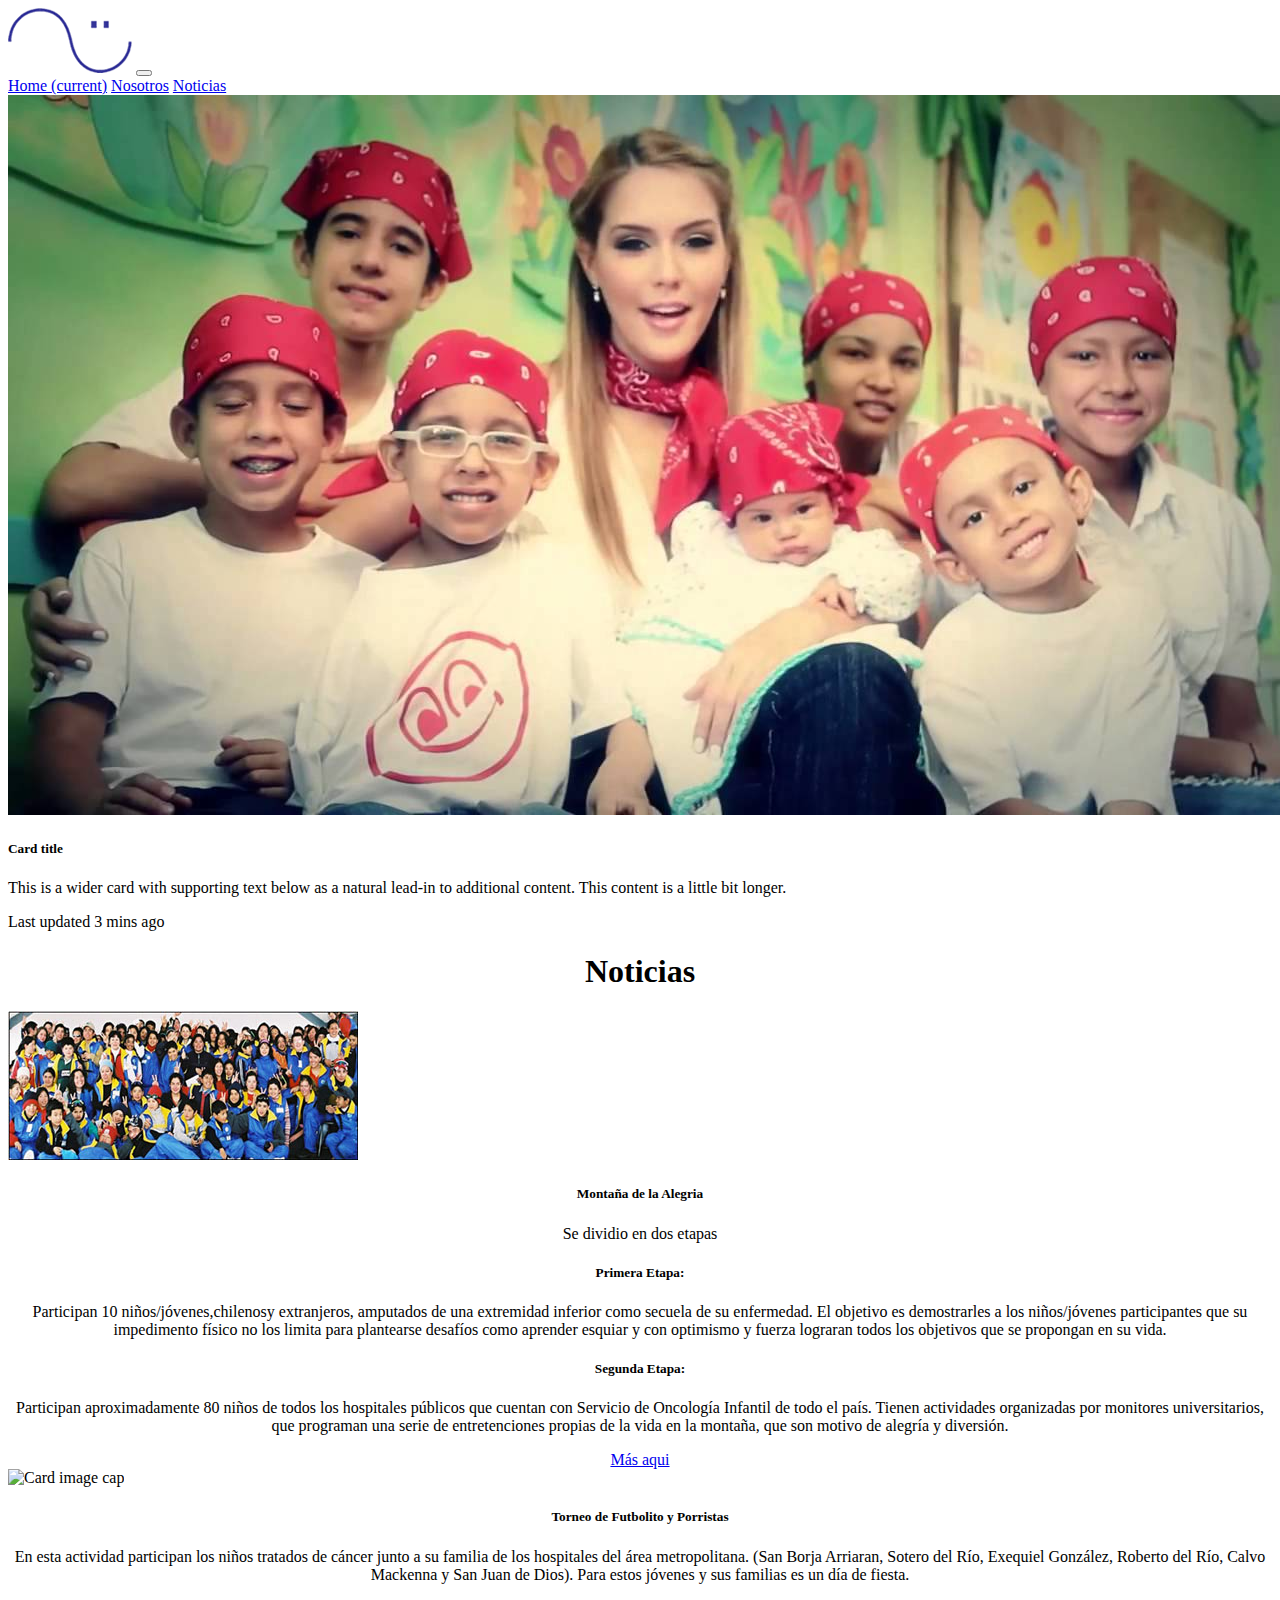
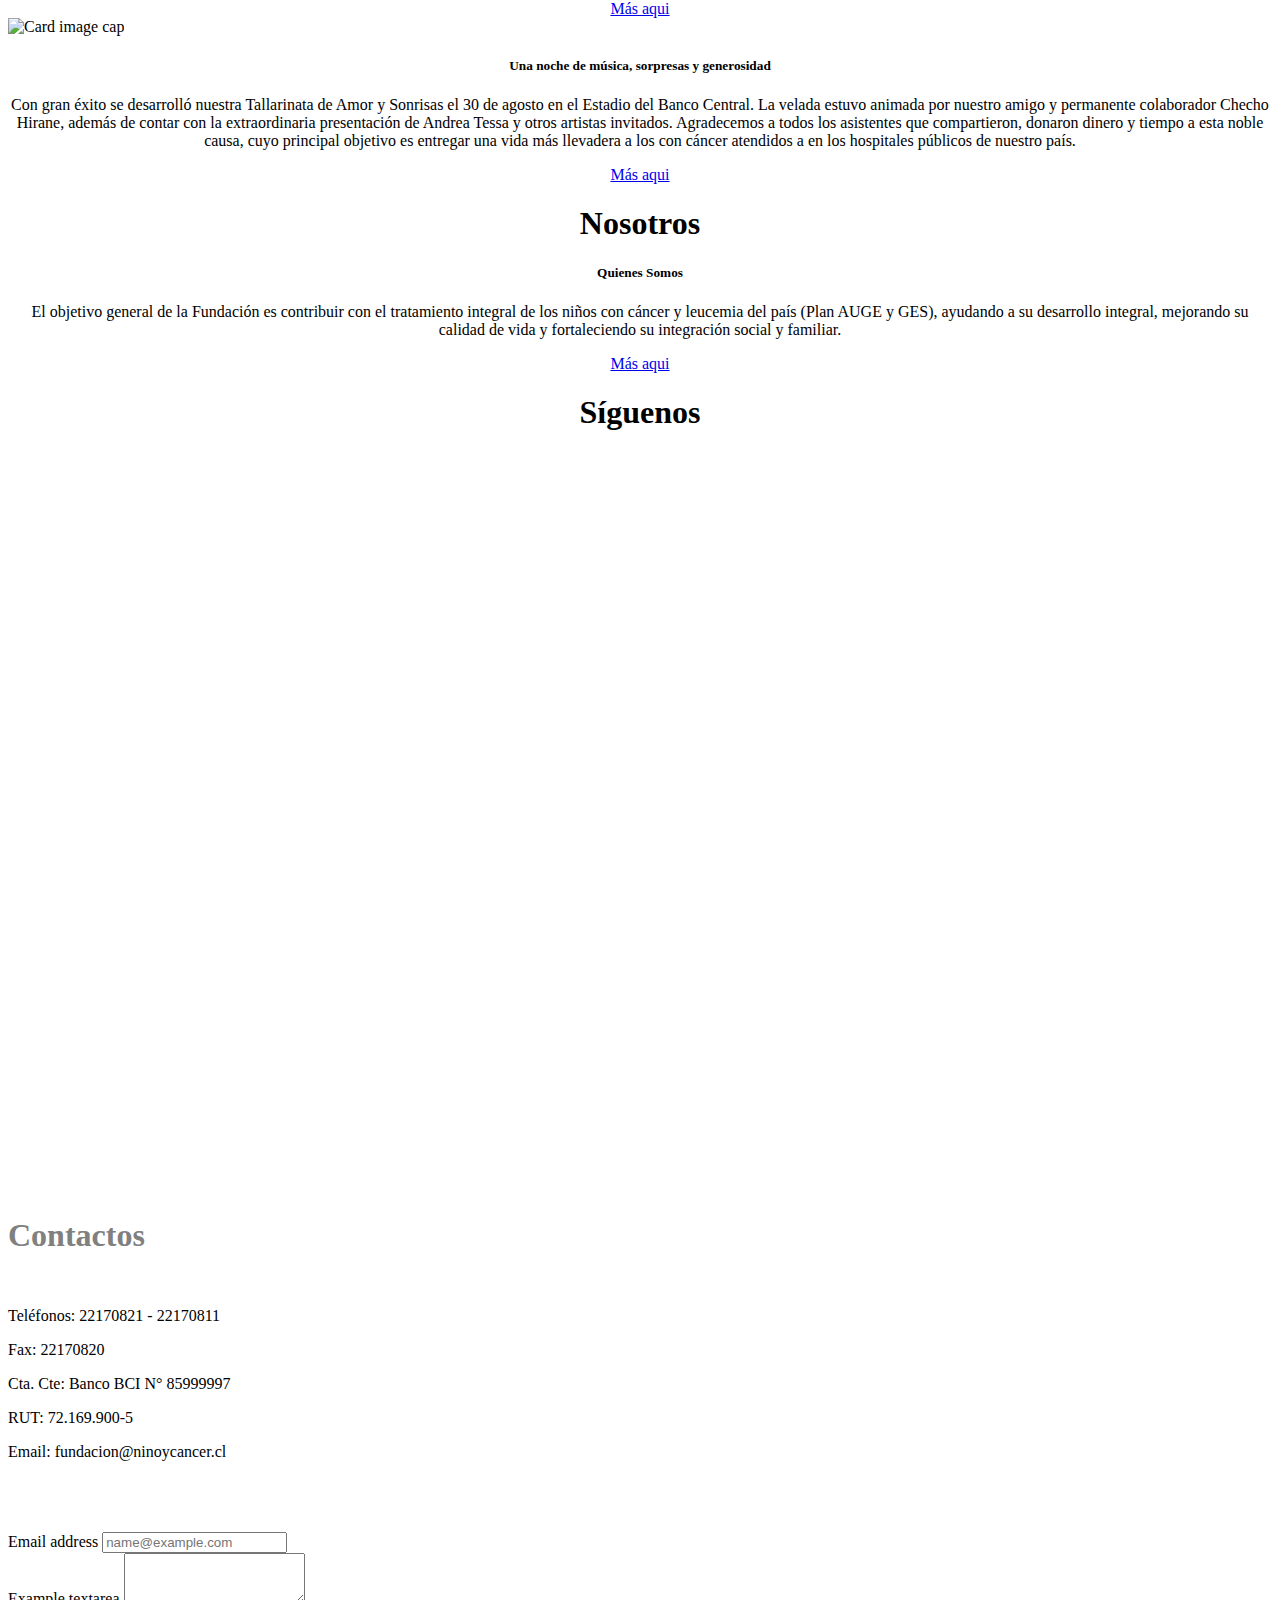
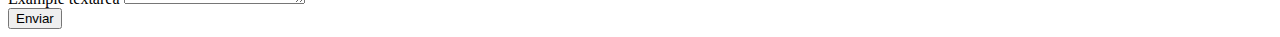
==== index.html @ b0d1a933 "se incluyen icon en el footer" ====
<!DOCTYPE html>
<html>
<head>

  <!-- stylesheet bootstrap 4.1.1 -->
  <link rel="stylesheet" href="https://stackpath.bootstrapcdn.com/bootstrap/4.1.1/css/bootstrap.min.css" integrity="sha384-WskhaSGFgHYWDcbwN70/dfYBj47jz9qbsMId/iRN3ewGhXQFZCSftd1LZCfmhktB" crossorigin="anonymous">
  <!-- /stylesheet bootstrap 4.1.1 -->

  <!-- stylesheet Font Awesome -->
  <link rel="stylesheet" href="https://use.fontawesome.com/releases/v5.0.13/css/all.css" integrity="sha384-DNOHZ68U8hZfKXOrtjWvjxusGo9WQnrNx2sqG0tfsghAvtVlRW3tvkXWZh58N9jp" crossorigin="anonymous">
    <!-- /stylesheet Awesome -->

  <!-- stylesheet Google Fonts -->
  <link href="https://fonts.googleapis.com/css?family=Lato:400,900" rel="stylesheet"> 
  <!-- /stylesheet Google fonts -->

  <!-- Mi hoja de estilo css -->
  <link rel="stylesheet" type="text/css" href="../assets/css/style.css">
  <!-- /Mi hoja de estilo css -->

  <meta charset="utf-8">
  <meta name="viewport" content="width=device-width, initial-scale=1">

  <title>Fundación Niño y Cáncer</title>

</head>
<body>

<nav class="navbar navbar-expand-lg navbar-light bg-light">
 <a class="navbar-brand" href="#"><img src="./assets/img/logo_pequeno_simple.png" alt="logo-marca"></a>
 <button class="navbar-toggler" type="button" data-toggle="collapse" data-target="#navbarNavAltMarkup" aria-controls="navbarNavAltMarkup" aria-expanded="false" aria-label="Toggle navigation">
   <span class="navbar-toggler-icon"></span>
 </button>
 <div class="collapse navbar-collapse" id="navbarNavAltMarkup">
   <div class="navbar-nav ml-auto">
     <a class="nav-item nav-link active" href="./index.html">Home <span class="sr-only">(current)</span></a>
     <a class="nav-item nav-link" href="./nosotros.html">Nosotros</a>
     <a class="nav-item nav-link" href="./noticias.html">Noticias</a>
   </div>
 </div>
</nav>

<div class="card bg-dark text-white">
  <img class="card-img" src="./assets/img/banner_principal.jpg" alt="Banner principal">
  <div class="card-img-overlay">
    <h5 class="card-title">Card title</h5>
    <p class="card-text">This is a wider card with supporting text below as a natural lead-in to additional content. This content is a little bit longer.</p>
    <p class="card-text">Last updated 3 mins ago</p>
  </div>
</div>

<div class="card bg-primary text-center text-white p-5">
  <div class="card-body">
  	<h1 class="noticias">Noticias</h1>
  </div>
</div>

<div class="card-group">
  <div class="card">
    <img class="card-img-top" src="./assets/img/montana.jpg" alt="montaña de la alegria">
    <div class="card-body">
      <h5 class="card-title">Montaña de la Alegria</h5>
      <p class="card-text">Se dividio en dos etapas</p>
      <h5>Primera Etapa:</h5>
      <p>Participan 10 niños/jóvenes,chilenosy extranjeros, amputados de una extremidad inferior como secuela de su enfermedad. El objetivo es demostrarles a los niños/jóvenes participantes que su impedimento físico no los limita para plantearse desafíos como aprender esquiar y con optimismo y fuerza lograran todos los objetivos que se propongan en su vida.</p>
      <h5>Segunda Etapa:</h5>
      <p>Participan aproximadamente 80 niños de todos los hospitales públicos que cuentan con Servicio de Oncología Infantil de todo el país. Tienen actividades organizadas por monitores universitarios, que programan una serie de entretenciones propias de la vida en la montaña, que son motivo de alegría y diversión.</p>
       <a href="#" class="btn btn-primary">Más aqui</a>
    </div>
  </div>
  <div class="card">
    <img class="card-img-top" src="./assets/img/futbolito.jpg" alt="Card image cap">
    <div class="card-body">
      <h5 class="card-title">Torneo de Futbolito y Porristas</h5>
      <p class="card-text">En esta actividad participan los niños tratados de cáncer junto a su familia de los hospitales del área metropolitana. (San Borja Arriaran, Sotero del Río, Exequiel González, Roberto del Río, Calvo Mackenna y San Juan de Dios). Para estos jóvenes y sus familias es un día de fiesta.</p>
        <a href="#" class="btn btn-primary">Más aqui</a>

    </div>
  </div>
  <div class="card">
    <img class="card-img-top" src="./assets/img/tallarinata.jpg" alt="Card image cap">
    <div class="card-body">
      <h5 class="card-title">Una noche de música, sorpresas y generosidad
</h5>
      <p class="card-text">Con gran éxito se desarrolló nuestra Tallarinata de Amor y Sonrisas el 30 de agosto en el Estadio del Banco Central. La velada estuvo animada por nuestro amigo y permanente colaborador Checho Hirane, además de contar con la extraordinaria presentación de Andrea Tessa y otros artistas invitados. Agradecemos a todos los asistentes que compartieron, donaron dinero y tiempo a esta noble causa, cuyo principal objetivo es entregar una vida más llevadera a los con cáncer atendidos a en los hospitales públicos de nuestro país.</p>
      <a href="#" class="btn btn-primary">Más aqui</a>
    </div>
  </div>
</div>

<div class="card bg-primary text-center text-white p-5">
  <div class="card-body">
  	<h1 class="nosotros">Nosotros</h1>
  </div>
</div>

<div class="row">
  <div class="col-md-12 text-center">
    <div class="card p-5">
      <div class="card-body">
        <h5 class="card-title">Quienes Somos</h5>
        <p class="card-text">El objetivo general de la Fundación es contribuir con el tratamiento integral de los niños con cáncer y leucemia del país (Plan AUGE y GES), ayudando a su desarrollo integral, mejorando su calidad de vida y fortaleciendo su integración social y familiar.</p>
        <a href="#" class="btn btn-primary">Más aqui</a>
      </div>
    </div>
  </div>
</div>

<!-- Footer -->
<div class="card bg-primary text-center text-white p-5">
  <div class="card-body">
    <h1 class="blog">Síguenos</h1>
  </div>
</div>

<div class="card-group">
  <div class="map__responsive text-center">
    <iframe src="https://www.google.com/maps/embed?pb=!1m18!1m12!1m3!1d3331.509134447668!2d-70.5393396848024!3d-33.38387898079302!2m3!1f0!2f0!3f0!3m2!1i1024!2i768!4f13.1!3m3!1m2!1s0x9662c952b6e45c13%3A0xe20a79d839401910!2sTupungato+10070%2C+Vitacura%2C+Regi%C3%B3n+Metropolitana!5e0!3m2!1ses-419!2scl!4v1528346291453" width="400" height="300" frameborder="0" style="border:0" allowfullscreen></iframe>
  </div>
  <div class="card text-center" style="font-size: 1rem;">
     <h5 class="card-title" style="font-size:2em; color: grey;">Contactos</h5>
      <i class="fas fa-phone-square" style="color:#007bff"></i>
      <p class="card-text">Teléfonos: 22170821 - 22170811</p>
      <i class="fas fa-fax" style="color:#007bff"></i>
      <p class="card-text">Fax: 22170820</p>
      <i class="fas fa-piggy-bank" style="color:#007bff"></i>
      <p class="card-text">Cta. Cte: Banco BCI N° 85999997</p>
      <i class="fas fa-address-card" style="color:#007bff"></i>
      <p class="card-text">RUT: 72.169.900-5</p>
      <i class="fas fa-envelope" style="color:#007bff"></i>
      <p class="card-text">Email: fundacion@ninoycancer.cl</p> 
   <div class="text-center" style="font-size:3em; color:#007bff">
    <i class="facebook__icon fab fa-facebook-square "></i>
    <i class="instagram__icon fab fa-instagram"></i>
   </div>
  </div>
  <div class="card">

<form>
  <div class="form-group">
    <label for="exampleFormControlInput1">Email address</label>
    <input type="email" class="form-control" id="exampleFormControlInput1" placeholder="name@example.com">
  </div>
    <div class="form-group">
    <label for="exampleFormControlTextarea1">Example textarea</label>
    <textarea class="form-control" id="exampleFormControlTextarea1" rows="3"></textarea>
  </div>
    <button type="enviar" class="btn btn-primary">Enviar</button>
</form>
<!-- /Footer -->

<script src="https://code.jquery.com/jquery-3.3.1.slim.min.js" integrity="sha384-q8i/X+965DzO0rT7abK41JStQIAqVgRVzpbzo5smXKp4YfRvH+8abtTE1Pi6jizo" crossorigin="anonymous"></script>
<script src="https://cdnjs.cloudflare.com/ajax/libs/popper.js/1.14.3/umd/popper.min.js" integrity="sha384-ZMP7rVo3mIykV+2+9J3UJ46jBk0WLaUAdn689aCwoqbBJiSnjAK/l8WvCWPIPm49" crossorigin="anonymous"></script>
<script src="https://stackpath.bootstrapcdn.com/bootstrap/4.1.1/js/bootstrap.min.js" integrity="sha384-smHYKdLADwkXOn1EmN1qk/HfnUcbVRZyYmZ4qpPea6sjB/pTJ0euyQp0Mk8ck+5T" crossorigin="anonymous"></script>

</body>
</html>
---- assets/css/style.css ----
.logo__navbar{
	max-width: 10%;
	max-height: 10vw;
}
.navbar{
	font-color: white;
	text-decoration: none;
}
.card-body{
	text-align: center;
}
.facebook__icon{
	display: inline-block;
}
.instagram__icon{
	display: inline-block;
}
.map__responsive{
    overflow: hidden;
    padding-bottom:56.25%;
    position:relative;
    height:0;
}
.map__responsive iframe{
    left:0;
    top:0;
    height:100%;
    width:100%;
    position:absolute;
}
.phone__footer{
	display: inline-block;
}



@media (min-width: 300px) and (max-width: 600px){
.map__responsive iframe{
	max-width: 100%;
	height:auto;
}
.isotipo__footer{
	min-width: 100%;
	height: auto;
}
}

@media (min-width: 601px) and (max-width: 800px){
.map__responsive iframe{
	max-width: 100%;
	height:auto;
}
.isotipo__footer{
	min-width: 100%;
	height: auto;
}
}
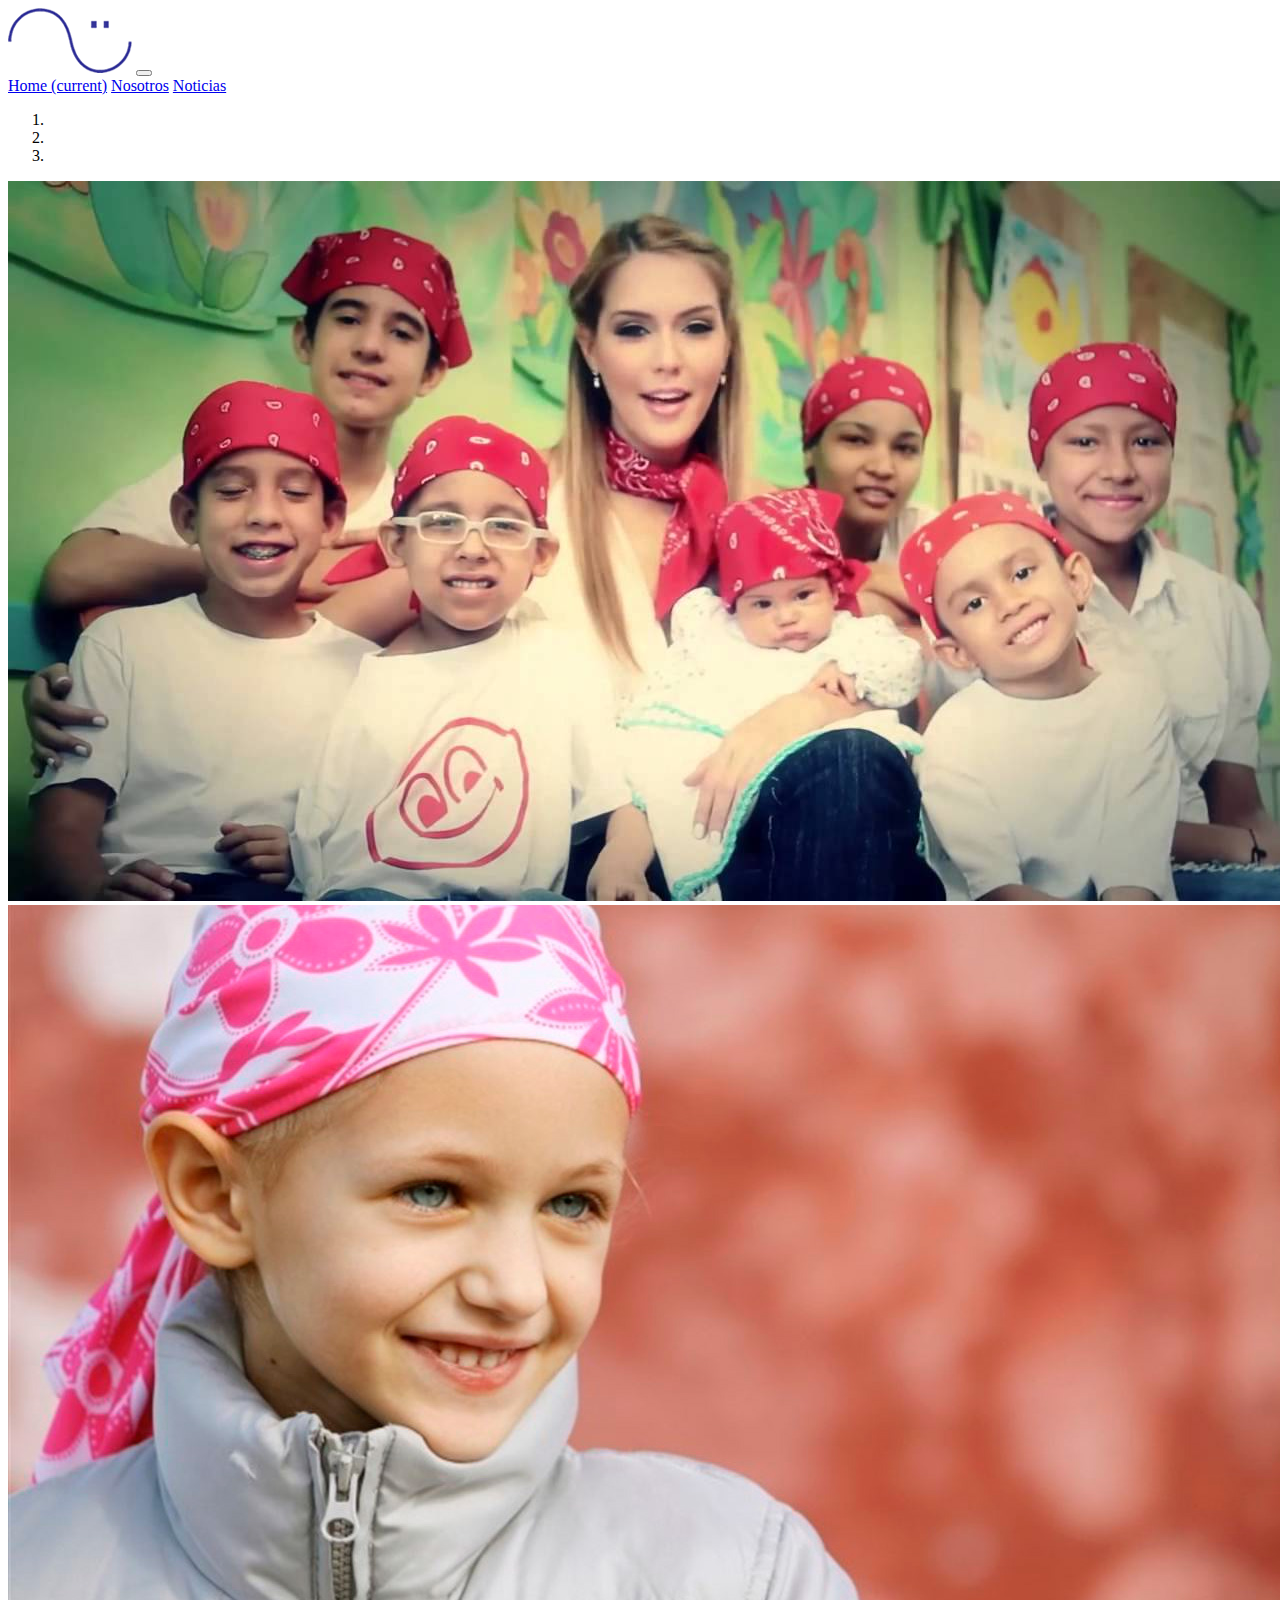
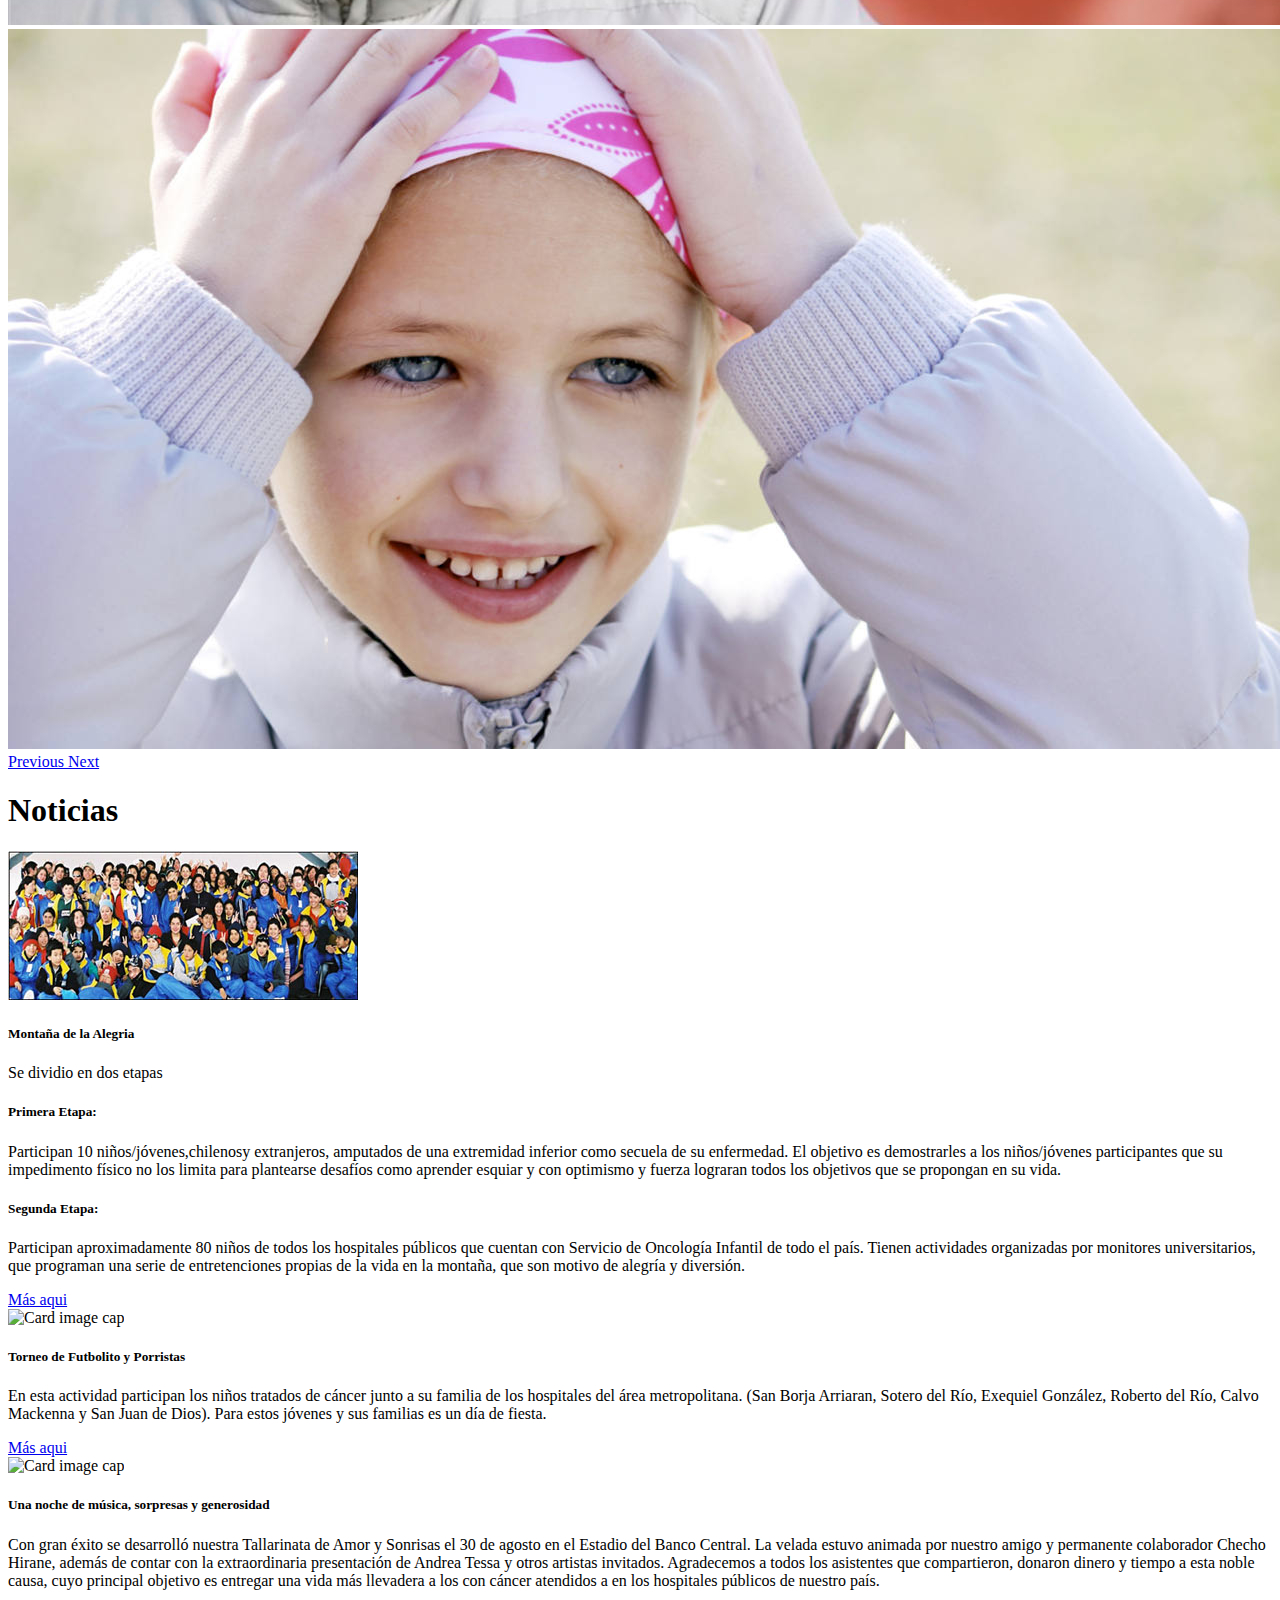
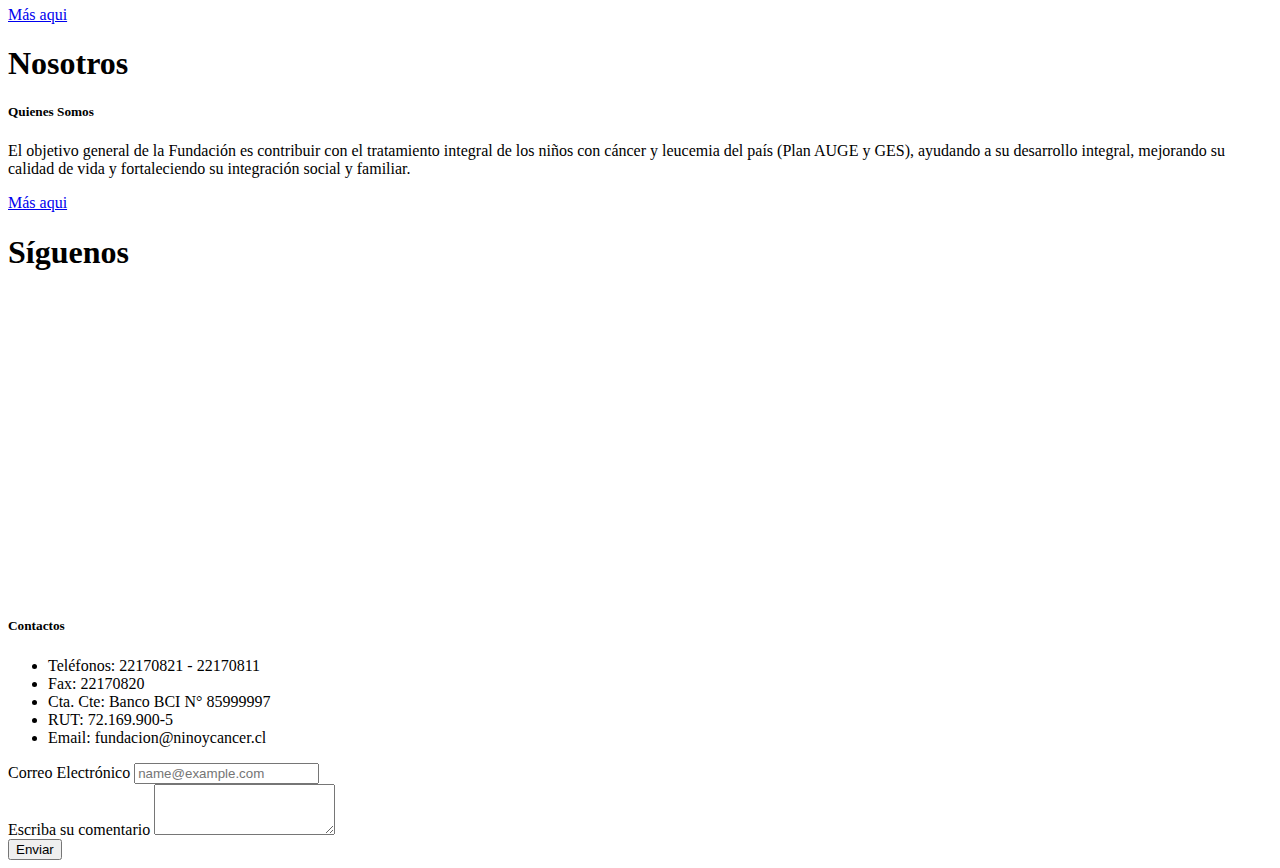
==== commit 599f33a5: "se agrega contenido en noticias y nosotros" ====
--- a/index.html
+++ b/index.html
@@ -15,7 +15,7 @@
   <!-- /stylesheet Google fonts -->
 
   <!-- Mi hoja de estilo css -->
-  <link rel="stylesheet" type="text/css" href="../assets/css/style.css">
+  <link rel="stylesheet" type="text/css" href="./assets/css/style.css">
   <!-- /Mi hoja de estilo css -->
 
   <meta charset="utf-8">
@@ -26,8 +26,8 @@
 </head>
 <body>
 
-<nav class="navbar navbar-expand-lg navbar-light bg-light">
- <a class="navbar-brand" href="#"><img src="./assets/img/logo_pequeno_simple.png" alt="logo-marca"></a>
+<nav class="navbar sticky-top navbar-expand-lg navbar-light bg-light">
+ <a class="navbar-brand" href="./index.html"><img src="./assets/img/logo_pequeno_simple.png" alt="logo-marca"></a>
  <button class="navbar-toggler" type="button" data-toggle="collapse" data-target="#navbarNavAltMarkup" aria-controls="navbarNavAltMarkup" aria-expanded="false" aria-label="Toggle navigation">
    <span class="navbar-toggler-icon"></span>
  </button>
@@ -40,27 +40,46 @@
  </div>
 </nav>
 
-<div class="card bg-dark text-white">
-  <img class="card-img" src="./assets/img/banner_principal.jpg" alt="Banner principal">
-  <div class="card-img-overlay">
-    <h5 class="card-title">Card title</h5>
-    <p class="card-text">This is a wider card with supporting text below as a natural lead-in to additional content. This content is a little bit longer.</p>
-    <p class="card-text">Last updated 3 mins ago</p>
+<div id="carouselExampleIndicators" class="carousel slide" data-ride="carousel">
+  <ol class="carousel-indicators">
+    <li data-target="#carouselExampleIndicators" data-slide-to="0" class="active"></li>
+    <li data-target="#carouselExampleIndicators" data-slide-to="1"></li>
+    <li data-target="#carouselExampleIndicators" data-slide-to="2"></li>
+  </ol>
+  <div class="carousel-inner">
+    <div class="carousel-item active">
+      <img class="d-block w-100" src="./assets/img/banner_principal.jpg" alt="Banner principal">
+    </div>
+    <div class="carousel-item">
+     <img class="d-block w-100" src="./assets/img/banner_nosotros.jpg" alt="Banner secundario">
+    </div>
+    <div class="carousel-item">
+    <img class="d-block w-100" src="./assets/img/banner_noticias.jpg" alt="Banner tercero">
+    </div>
   </div>
+  <a class="carousel-control-prev" href="#carouselExampleIndicators" role="button" data-slide="prev">
+    <span class="carousel-control-prev-icon" aria-hidden="true"></span>
+    <span class="sr-only">Previous</span>
+  </a>
+  <a class="carousel-control-next" href="#carouselExampleIndicators" role="button" data-slide="next">
+    <span class="carousel-control-next-icon" aria-hidden="true"></span>
+    <span class="sr-only">Next</span>
+  </a>
 </div>
 
-<div class="card bg-primary text-center text-white p-5">
-  <div class="card-body">
-  	<h1 class="noticias">Noticias</h1>
+  <div class="titulo__seccion">
+    <div class="bg-primary text-center text-white p-5">
+      <h1 class="titulo__seccion--noticias">Noticias</h1>
+    </div>
   </div>
-</div>
+
 
 <div class="card-group">
   <div class="card">
-    <img class="card-img-top" src="./assets/img/montana.jpg" alt="montaña de la alegria">
+    <img class="card-img-top p-5" src="./assets/img/montana.jpg" alt="montaña de la alegria">
     <div class="card-body">
-      <h5 class="card-title">Montaña de la Alegria</h5>
-      <p class="card-text">Se dividio en dos etapas</p>
+      <h5>Montaña de la Alegria</h5>
+      <p>Se dividio en dos etapas</p>
       <h5>Primera Etapa:</h5>
       <p>Participan 10 niños/jóvenes,chilenosy extranjeros, amputados de una extremidad inferior como secuela de su enfermedad. El objetivo es demostrarles a los niños/jóvenes participantes que su impedimento físico no los limita para plantearse desafíos como aprender esquiar y con optimismo y fuerza lograran todos los objetivos que se propongan en su vida.</p>
       <h5>Segunda Etapa:</h5>
@@ -69,85 +88,95 @@
     </div>
   </div>
   <div class="card">
-    <img class="card-img-top" src="./assets/img/futbolito.jpg" alt="Card image cap">
+    <img class="card-img-top p-5" src="./assets/img/futbolito.jpg" alt="Card image cap">
     <div class="card-body">
       <h5 class="card-title">Torneo de Futbolito y Porristas</h5>
       <p class="card-text">En esta actividad participan los niños tratados de cáncer junto a su familia de los hospitales del área metropolitana. (San Borja Arriaran, Sotero del Río, Exequiel González, Roberto del Río, Calvo Mackenna y San Juan de Dios). Para estos jóvenes y sus familias es un día de fiesta.</p>
         <a href="#" class="btn btn-primary">Más aqui</a>
-
     </div>
   </div>
   <div class="card">
-    <img class="card-img-top" src="./assets/img/tallarinata.jpg" alt="Card image cap">
+    <img class="card-img-top p-5" src="./assets/img/tallarinata.jpg" alt="Card image cap">
     <div class="card-body">
-      <h5 class="card-title">Una noche de música, sorpresas y generosidad
-</h5>
+      <h5 class="card-title">Una noche de música, sorpresas y generosidad</h5>
       <p class="card-text">Con gran éxito se desarrolló nuestra Tallarinata de Amor y Sonrisas el 30 de agosto en el Estadio del Banco Central. La velada estuvo animada por nuestro amigo y permanente colaborador Checho Hirane, además de contar con la extraordinaria presentación de Andrea Tessa y otros artistas invitados. Agradecemos a todos los asistentes que compartieron, donaron dinero y tiempo a esta noble causa, cuyo principal objetivo es entregar una vida más llevadera a los con cáncer atendidos a en los hospitales públicos de nuestro país.</p>
       <a href="#" class="btn btn-primary">Más aqui</a>
     </div>
   </div>
 </div>
 
-<div class="card bg-primary text-center text-white p-5">
-  <div class="card-body">
-  	<h1 class="nosotros">Nosotros</h1>
+  <div class="titulo__seccion">
+    <div class="bg-primary text-center text-white p-5">
+      <h1 class="titulo__seccion--nosotros">Nosotros</h1>
+    </div>
   </div>
+
+<div class="container col-md-8">
+<div class="row text-center p-5">
+     <div>
+        <h5>Quienes Somos</h5>
+        <p>El objetivo general de la Fundación es contribuir con el tratamiento integral de los niños con cáncer y leucemia del país (Plan AUGE y GES), ayudando a su desarrollo integral, mejorando su calidad de vida y fortaleciendo su integración social y familiar.</p>
+        <a href="#" class="btn btn-primary">Más aqui</a>
+   </div>
+</div>
 </div>
 
-<div class="row">
-  <div class="col-md-12 text-center">
-    <div class="card p-5">
+  <!-- Footer -->
+  <div class="titulo__seccion">
+    <div class="bg-primary text-center text-white p-5">
+      <h1 class="titulo__seccion--siguenos">Síguenos</h1>
+    </div>
+  </div>
+  <div class="card-group">
+    <div class="card">
       <div class="card-body">
-        <h5 class="card-title">Quienes Somos</h5>
-        <p class="card-text">El objetivo general de la Fundación es contribuir con el tratamiento integral de los niños con cáncer y leucemia del país (Plan AUGE y GES), ayudando a su desarrollo integral, mejorando su calidad de vida y fortaleciendo su integración social y familiar.</p>
-        <a href="#" class="btn btn-primary">Más aqui</a>
+        <iframe src="https://www.google.com/maps/embed?pb=!1m18!1m12!1m3!1d3331.509134447668!2d-70.5393396848024!3d-33.38387898079302!2m3!1f0!2f0!3f0!3m2!1i1024!2i768!4f13.1!3m3!1m2!1s0x9662c952b6e45c13%3A0xe20a79d839401910!2sTupungato+10070%2C+Vitacura%2C+Regi%C3%B3n+Metropolitana!5e0!3m2!1ses-419!2scl!4v1528346291453" width="400" height="300" frameborder="0" style="border:0" allowfullscreen></iframe>
+      </div>
+      <div class="card-footer">
+      </div>
+    </div>
+    <div class="card">
+      <div class="card-body">
+        <h5 class="footer__contact--title">Contactos</h5>
+        <ul class="fa-ul">
+          <li><span class="fa-li text-primary"><i class="fas fa-phone-square text-blue"></i>
+          </span>Teléfonos: 22170821 - 22170811</li>
+          <li><span class="fa-li text-primary"><i class="fas fa-fax"></i>
+          </span>Fax: 22170820</li>
+          <li><span class="fa-li text-primary"><i class="fas fa-piggy-bank"></i>
+          </span>Cta. Cte: Banco BCI N° 85999997</li>
+          <li><span class="fa-li text-primary"><i class="fas fa-address-card"></i>
+          </span>RUT: 72.169.900-5</li>
+          <li><span class="fa-li text-primary"><i class="fas fa-envelope"></i>
+          </span>Email: fundacion@ninoycancer.cl</li>
+        </ul>
+        <div class="social__icon text-center">
+         <a target="_blank" href="https://www.facebook.com/ninoycancer/"><i class="fab fa-facebook-square fa-3x text-primary pl-3 pr-3 pt-4"></i></a>
+          <a target="_blank" href="https://www.instagram.com/fundacionninoycancer/"><i class="fab fa-instagram fa-3x text-primary pl-3 pr-3 pt-4"></i></a>
+        </div>
+      </div>
+      <div class="card-footer">
+      </div>
+    </div>
+    <div class="card">
+      <div class="card-body">
+        <form>
+          <div class="form-group">
+            <label for="exampleFormControlInput1">Correo Electrónico</label>
+            <input type="email" class="form-control" id="exampleFormControlInput1" placeholder="name@example.com">
+          </div>
+          <div class="form-group">
+            <label for="exampleFormControlTextarea1">Escriba su comentario</label>
+            <textarea class="form-control" id="exampleFormControlTextarea1" rows="3"></textarea>
+          </div>
+          <button type="enviar" class="btn btn-primary">Enviar</button>
+        </form>
+      </div>
+      <div class="card-footer">
       </div>
     </div>
   </div>
-</div>
-
-<!-- Footer -->
-<div class="card bg-primary text-center text-white p-5">
-  <div class="card-body">
-    <h1 class="blog">Síguenos</h1>
-  </div>
-</div>
-
-<div class="card-group">
-  <div class="map__responsive text-center">
-    <iframe src="https://www.google.com/maps/embed?pb=!1m18!1m12!1m3!1d3331.509134447668!2d-70.5393396848024!3d-33.38387898079302!2m3!1f0!2f0!3f0!3m2!1i1024!2i768!4f13.1!3m3!1m2!1s0x9662c952b6e45c13%3A0xe20a79d839401910!2sTupungato+10070%2C+Vitacura%2C+Regi%C3%B3n+Metropolitana!5e0!3m2!1ses-419!2scl!4v1528346291453" width="400" height="300" frameborder="0" style="border:0" allowfullscreen></iframe>
-  </div>
-  <div class="card text-center" style="font-size: 1rem;">
-     <h5 class="card-title" style="font-size:2em; color: grey;">Contactos</h5>
-      <i class="fas fa-phone-square" style="color:#007bff"></i>
-      <p class="card-text">Teléfonos: 22170821 - 22170811</p>
-      <i class="fas fa-fax" style="color:#007bff"></i>
-      <p class="card-text">Fax: 22170820</p>
-      <i class="fas fa-piggy-bank" style="color:#007bff"></i>
-      <p class="card-text">Cta. Cte: Banco BCI N° 85999997</p>
-      <i class="fas fa-address-card" style="color:#007bff"></i>
-      <p class="card-text">RUT: 72.169.900-5</p>
-      <i class="fas fa-envelope" style="color:#007bff"></i>
-      <p class="card-text">Email: fundacion@ninoycancer.cl</p> 
-   <div class="text-center" style="font-size:3em; color:#007bff">
-    <i class="facebook__icon fab fa-facebook-square "></i>
-    <i class="instagram__icon fab fa-instagram"></i>
-   </div>
-  </div>
-  <div class="card">
-
-<form>
-  <div class="form-group">
-    <label for="exampleFormControlInput1">Email address</label>
-    <input type="email" class="form-control" id="exampleFormControlInput1" placeholder="name@example.com">
-  </div>
-    <div class="form-group">
-    <label for="exampleFormControlTextarea1">Example textarea</label>
-    <textarea class="form-control" id="exampleFormControlTextarea1" rows="3"></textarea>
-  </div>
-    <button type="enviar" class="btn btn-primary">Enviar</button>
-</form>
-<!-- /Footer -->
+  <!-- /Footer -->
 
 <script src="https://code.jquery.com/jquery-3.3.1.slim.min.js" integrity="sha384-q8i/X+965DzO0rT7abK41JStQIAqVgRVzpbzo5smXKp4YfRvH+8abtTE1Pi6jizo" crossorigin="anonymous"></script>
 <script src="https://cdnjs.cloudflare.com/ajax/libs/popper.js/1.14.3/umd/popper.min.js" integrity="sha384-ZMP7rVo3mIykV+2+9J3UJ46jBk0WLaUAdn689aCwoqbBJiSnjAK/l8WvCWPIPm49" crossorigin="anonymous"></script>
--- a/assets/css/style.css
+++ b/assets/css/style.css
@@ -6,43 +6,55 @@
 	font-color: white;
 	text-decoration: none;
 }
-.card-body{
-	text-align: center;
-}
-.facebook__icon{
-	display: inline-block;
-}
-.instagram__icon{
-	display: inline-block;
-}
-.map__responsive{
-    overflow: hidden;
+.map-responsive{
+    overflow:hidden;
     padding-bottom:56.25%;
     position:relative;
     height:0;
 }
-.map__responsive iframe{
+.map-responsive iframe{
     left:0;
     top:0;
     height:100%;
     width:100%;
     position:absolute;
 }
-.phone__footer{
-	display: inline-block;
+
+/* nosotros.html */
+
+.directorio__img{
+	margin-top: 10px;
+	margin-bottom: 20px;
+	max-width: 100%;
+	height: auto;
+}
+
+/* noticias.html */
+
+.row__montana--noticia{
+	margin-right: 20px;
+}
+
+.montana__noticia{
+	padding-top: 50px;
+	padding-bottom: 50px;
+	max-width: 100%;
+	height: auto;
+}
+
+.futbolito__noticia{
+
 }
 
 
+@media (min-width: 300px) and (max-width: 600px){
 
-@media (min-width: 300px) and (max-width: 600px){
-.map__responsive iframe{
-	max-width: 100%;
-	height:auto;
-}
-.isotipo__footer{
-	min-width: 100%;
+.futbolito__noticia{
+	max-width: 10vw;
 	height: auto;
 }
+.col-md-4{
+	display: none;
 }
 
 @media (min-width: 601px) and (max-width: 800px){
@@ -50,10 +62,6 @@
 	max-width: 100%;
 	height:auto;
 }
-.isotipo__footer{
-	min-width: 100%;
-	height: auto;
-}
 }
 
 
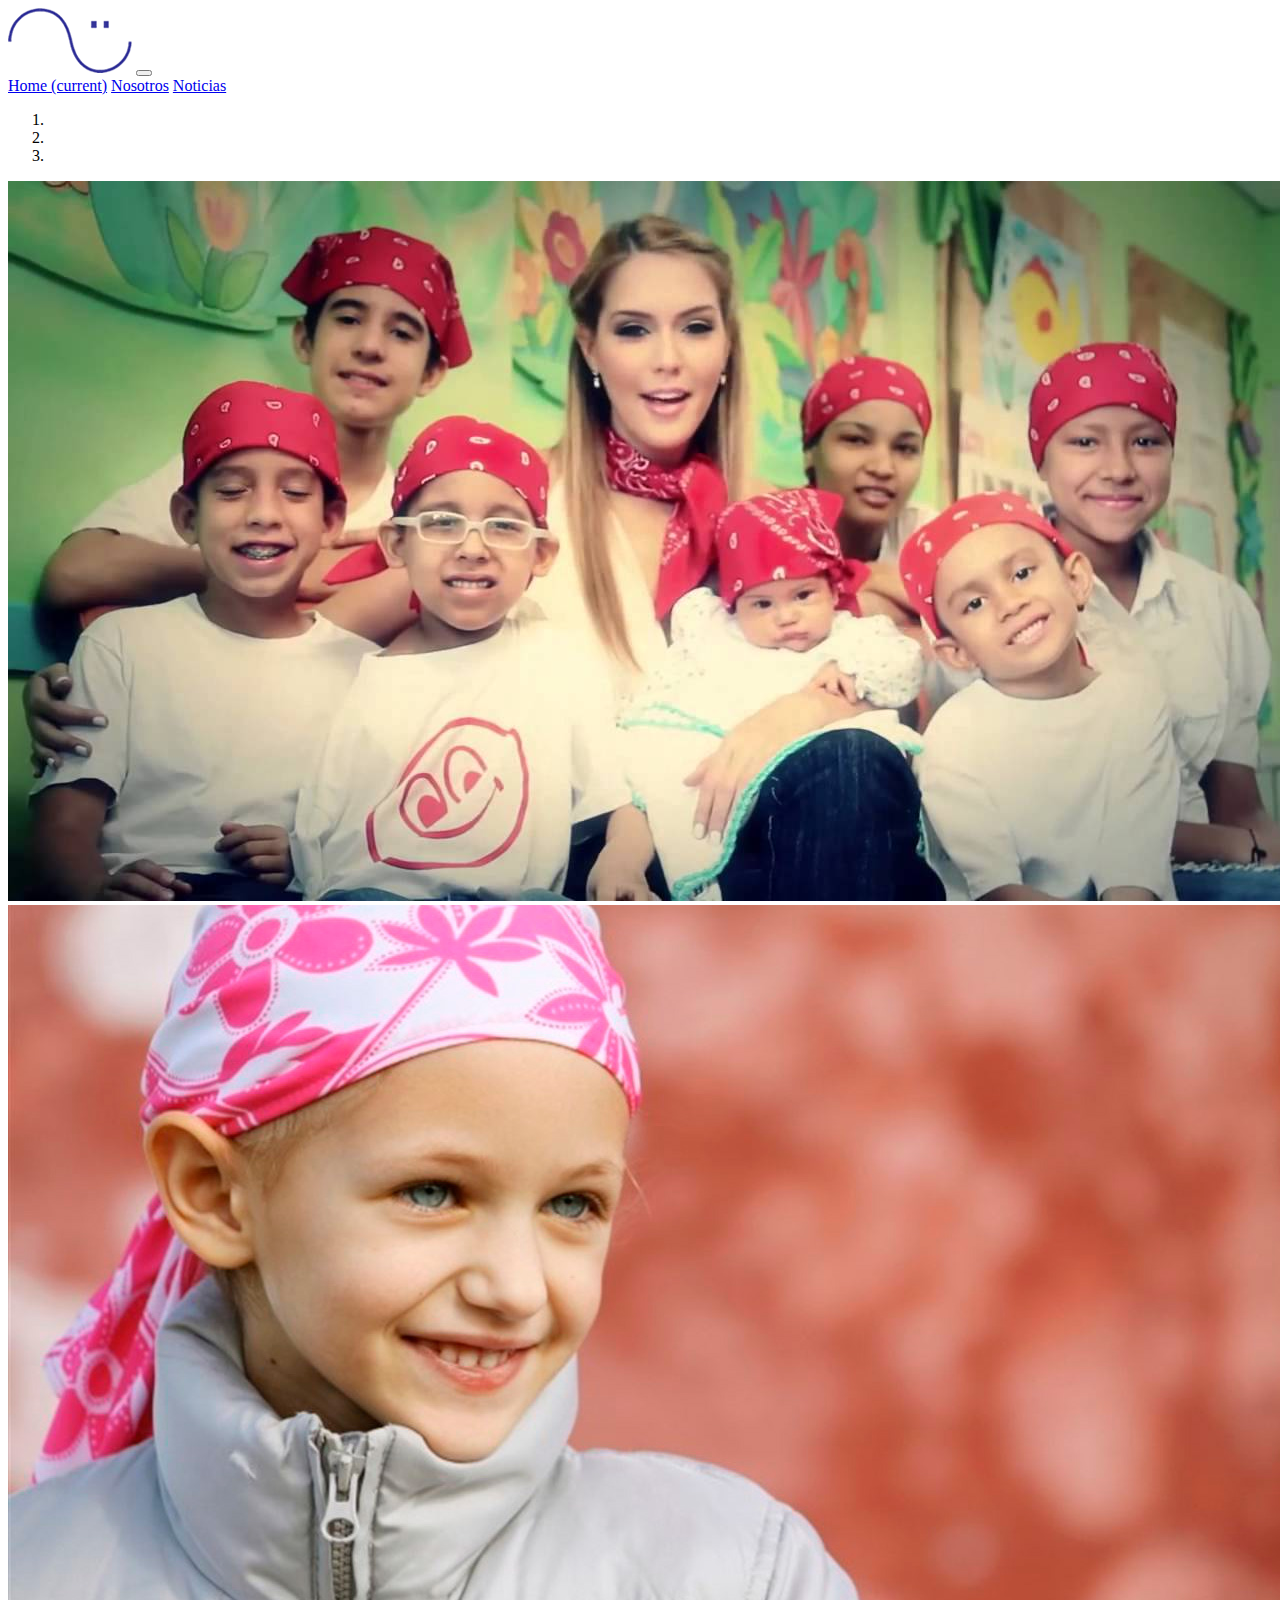
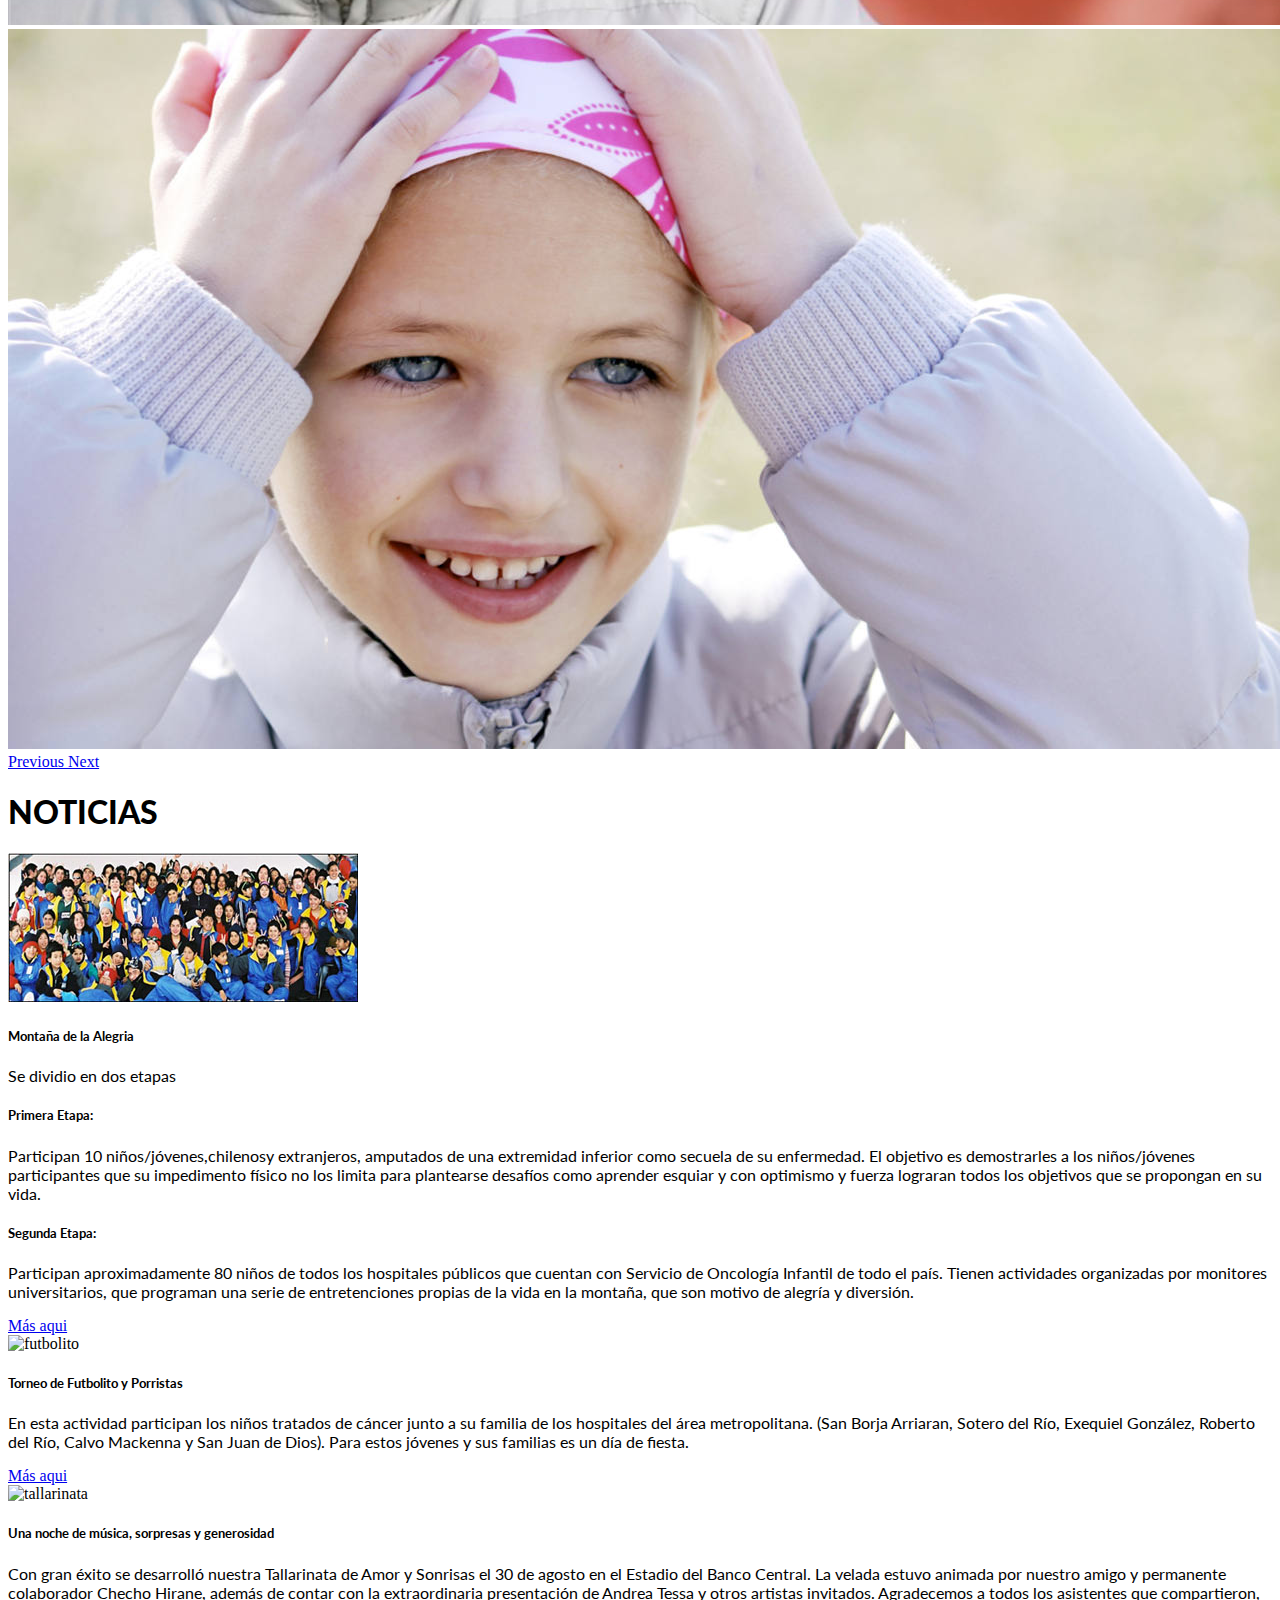
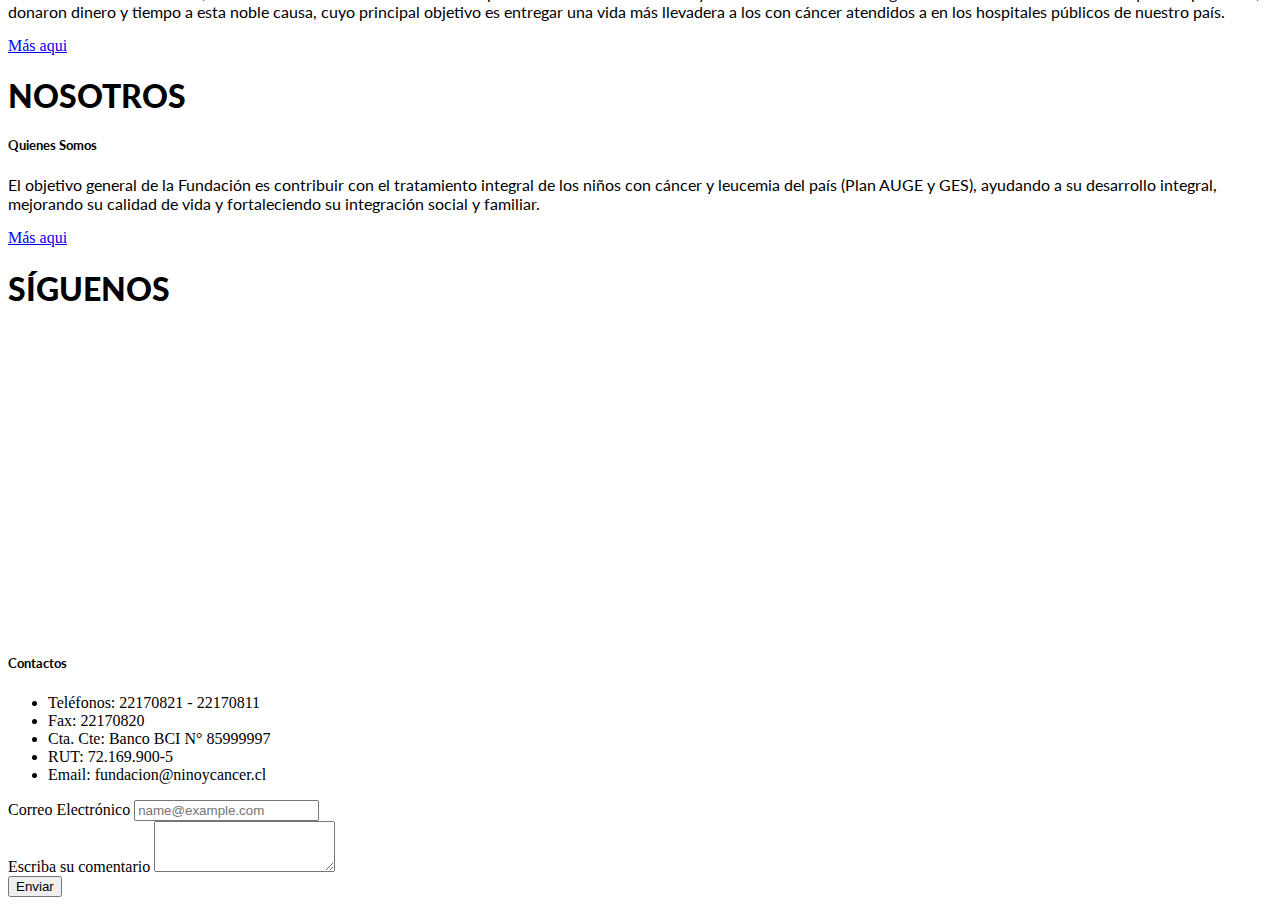
==== commit 46fb2834: "se incluye en la seccion noticias contenido en formato blog" ====
--- a/index.html
+++ b/index.html
@@ -11,7 +11,7 @@
     <!-- /stylesheet Awesome -->
 
   <!-- stylesheet Google Fonts -->
-  <link href="https://fonts.googleapis.com/css?family=Lato:400,900" rel="stylesheet"> 
+   <link href="https://fonts.googleapis.com/css?family=Lato:400,700,900" rel="stylesheet"> 
   <!-- /stylesheet Google fonts -->
 
   <!-- Mi hoja de estilo css -->
@@ -25,9 +25,9 @@
 
 </head>
 <body>
-
+<!-- Navbar -->
 <nav class="navbar sticky-top navbar-expand-lg navbar-light bg-light">
- <a class="navbar-brand" href="./index.html"><img src="./assets/img/logo_pequeno_simple.png" alt="logo-marca"></a>
+ <a class="navbar-brand" href="./index.html"><img src="./assets/img/logo_pequeno_simple.png" alt="logo"></a>
  <button class="navbar-toggler" type="button" data-toggle="collapse" data-target="#navbarNavAltMarkup" aria-controls="navbarNavAltMarkup" aria-expanded="false" aria-label="Toggle navigation">
    <span class="navbar-toggler-icon"></span>
  </button>
@@ -39,7 +39,9 @@
    </div>
  </div>
 </nav>
+<!-- 7Navbar -->
 
+<!-- Carrusel -->
 <div id="carouselExampleIndicators" class="carousel slide" data-ride="carousel">
   <ol class="carousel-indicators">
     <li data-target="#carouselExampleIndicators" data-slide-to="0" class="active"></li>
@@ -54,7 +56,7 @@
      <img class="d-block w-100" src="./assets/img/banner_nosotros.jpg" alt="Banner secundario">
     </div>
     <div class="carousel-item">
-    <img class="d-block w-100" src="./assets/img/banner_noticias.jpg" alt="Banner tercero">
+    <img class="d-block w-100" src="./assets/img/banner_noticias.jpg" alt="Banner terciario">
     </div>
   </div>
   <a class="carousel-control-prev" href="#carouselExampleIndicators" role="button" data-slide="prev">
@@ -72,8 +74,9 @@
       <h1 class="titulo__seccion--noticias">Noticias</h1>
     </div>
   </div>
+<!-- /Carrusel -->
 
-
+<!-- Noticias -->
 <div class="card-group">
   <div class="card">
     <img class="card-img-top p-5" src="./assets/img/montana.jpg" alt="montaña de la alegria">
@@ -84,42 +87,45 @@
       <p>Participan 10 niños/jóvenes,chilenosy extranjeros, amputados de una extremidad inferior como secuela de su enfermedad. El objetivo es demostrarles a los niños/jóvenes participantes que su impedimento físico no los limita para plantearse desafíos como aprender esquiar y con optimismo y fuerza lograran todos los objetivos que se propongan en su vida.</p>
       <h5>Segunda Etapa:</h5>
       <p>Participan aproximadamente 80 niños de todos los hospitales públicos que cuentan con Servicio de Oncología Infantil de todo el país. Tienen actividades organizadas por monitores universitarios, que programan una serie de entretenciones propias de la vida en la montaña, que son motivo de alegría y diversión.</p>
-       <a href="#" class="btn btn-primary">Más aqui</a>
+       <a href="noticias.html" class="btn btn-primary">Más aqui</a>
     </div>
   </div>
   <div class="card">
-    <img class="card-img-top p-5" src="./assets/img/futbolito.jpg" alt="Card image cap">
+    <img class="card-img-top p-5" src="./assets/img/futbolito.jpg" alt="futbolito">
     <div class="card-body">
       <h5 class="card-title">Torneo de Futbolito y Porristas</h5>
       <p class="card-text">En esta actividad participan los niños tratados de cáncer junto a su familia de los hospitales del área metropolitana. (San Borja Arriaran, Sotero del Río, Exequiel González, Roberto del Río, Calvo Mackenna y San Juan de Dios). Para estos jóvenes y sus familias es un día de fiesta.</p>
-        <a href="#" class="btn btn-primary">Más aqui</a>
+        <a href="noticias.html" class="btn btn-primary">Más aqui</a>
     </div>
   </div>
   <div class="card">
-    <img class="card-img-top p-5" src="./assets/img/tallarinata.jpg" alt="Card image cap">
+    <img class="card-img-top p-5" src="./assets/img/tallarinata.jpg" alt="tallarinata">
     <div class="card-body">
       <h5 class="card-title">Una noche de música, sorpresas y generosidad</h5>
       <p class="card-text">Con gran éxito se desarrolló nuestra Tallarinata de Amor y Sonrisas el 30 de agosto en el Estadio del Banco Central. La velada estuvo animada por nuestro amigo y permanente colaborador Checho Hirane, además de contar con la extraordinaria presentación de Andrea Tessa y otros artistas invitados. Agradecemos a todos los asistentes que compartieron, donaron dinero y tiempo a esta noble causa, cuyo principal objetivo es entregar una vida más llevadera a los con cáncer atendidos a en los hospitales públicos de nuestro país.</p>
-      <a href="#" class="btn btn-primary">Más aqui</a>
+      <a href="noticias.html" class="btn btn-primary">Más aqui</a>
     </div>
   </div>
 </div>
+<!-- /Noticias -->
 
+<!-- Nosotros -->
   <div class="titulo__seccion">
     <div class="bg-primary text-center text-white p-5">
       <h1 class="titulo__seccion--nosotros">Nosotros</h1>
     </div>
   </div>
-
 <div class="container col-md-8">
 <div class="row text-center p-5">
      <div>
         <h5>Quienes Somos</h5>
         <p>El objetivo general de la Fundación es contribuir con el tratamiento integral de los niños con cáncer y leucemia del país (Plan AUGE y GES), ayudando a su desarrollo integral, mejorando su calidad de vida y fortaleciendo su integración social y familiar.</p>
-        <a href="#" class="btn btn-primary">Más aqui</a>
+        <a href="nosotros.html" class="btn btn-primary">Más aqui</a>
    </div>
 </div>
 </div>
+<!-- /Nosotros -->
+
 
   <!-- Footer -->
   <div class="titulo__seccion">
@@ -178,9 +184,11 @@
   </div>
   <!-- /Footer -->
 
-<script src="https://code.jquery.com/jquery-3.3.1.slim.min.js" integrity="sha384-q8i/X+965DzO0rT7abK41JStQIAqVgRVzpbzo5smXKp4YfRvH+8abtTE1Pi6jizo" crossorigin="anonymous"></script>
-<script src="https://cdnjs.cloudflare.com/ajax/libs/popper.js/1.14.3/umd/popper.min.js" integrity="sha384-ZMP7rVo3mIykV+2+9J3UJ46jBk0WLaUAdn689aCwoqbBJiSnjAK/l8WvCWPIPm49" crossorigin="anonymous"></script>
-<script src="https://stackpath.bootstrapcdn.com/bootstrap/4.1.1/js/bootstrap.min.js" integrity="sha384-smHYKdLADwkXOn1EmN1qk/HfnUcbVRZyYmZ4qpPea6sjB/pTJ0euyQp0Mk8ck+5T" crossorigin="anonymous"></script>
+<!-- Script -->
+  <script src="https://code.jquery.com/jquery-3.3.1.slim.min.js" integrity="sha384-q8i/X+965DzO0rT7abK41JStQIAqVgRVzpbzo5smXKp4YfRvH+8abtTE1Pi6jizo" crossorigin="anonymous"></script>
+  <script src="https://cdnjs.cloudflare.com/ajax/libs/popper.js/1.14.3/umd/popper.min.js" integrity="sha384-ZMP7rVo3mIykV+2+9J3UJ46jBk0WLaUAdn689aCwoqbBJiSnjAK/l8WvCWPIPm49" crossorigin="anonymous"></script>
+  <script src="https://stackpath.bootstrapcdn.com/bootstrap/4.1.1/js/bootstrap.min.js" integrity="sha384-smHYKdLADwkXOn1EmN1qk/HfnUcbVRZyYmZ4qpPea6sjB/pTJ0euyQp0Mk8ck+5T" crossorigin="anonymous"></script>
+<!-- /Script -->
 
 </body>
 </html>--- a/assets/css/style.css
+++ b/assets/css/style.css
@@ -1,3 +1,16 @@
+h1{
+	font-family: "Lato", sans-serif;
+	font-weight: 900;
+	text-transform: uppercase;
+}
+h5{
+	font-family: "Lato", sans-serif;
+	font-weight: 700;
+}
+p{
+	font-family: "Lato", sans-serif;
+	font-weight: 400;
+}
 .logo__navbar{
 	max-width: 10%;
 	max-height: 10vw;
@@ -32,34 +45,61 @@
 /* noticias.html */
 
 .row__montana--noticia{
-	margin-right: 20px;
+	margin: 50px;
 }
-
-.montana__noticia{
+.row__futbolito--noticia{
+	margin: 50px;
+}
+.row__tallarinata--noticia{
+	margin: 50px;
+}
+.suscripción__blog{
+	margin: 20px;
+	margin-top: 20%;
+}
+.montana2__img{
 	padding-top: 50px;
 	padding-bottom: 50px;
 	max-width: 100%;
 	height: auto;
 }
-
-.futbolito__noticia{
-
+.futbolito2__img{
+	padding-top: 50px;
+	padding-bottom: 50px;
+	max-width: 100%;
+	height: auto;
+}
+.tallarinata2__img{
+	padding-top: 50px;
+	padding-bottom: 50px;
+	max-width: 100%;
+	height: auto;
+}
+.button__suscribete{
+	margin-top: 10px;
 }
 
-
 @media (min-width: 300px) and (max-width: 600px){
-
-.futbolito__noticia{
-	max-width: 10vw;
-	height: auto;
+.row__montana--noticia{
+	margin: 0px;
+}
+.row__futbolito--noticia{
+	margin: 0px;
+}
+.row__tallarinata--noticia{
+	margin: 0px;
 }
 .col-md-4{
 	display: none;
 }
+.map-responsive iframe{
+    height:300%;
+    width:100%;
+}
 
 @media (min-width: 601px) and (max-width: 800px){
 .map__responsive iframe{
-	max-width: 100%;
+	max-width: 80vw;
 	height:auto;
 }
 }
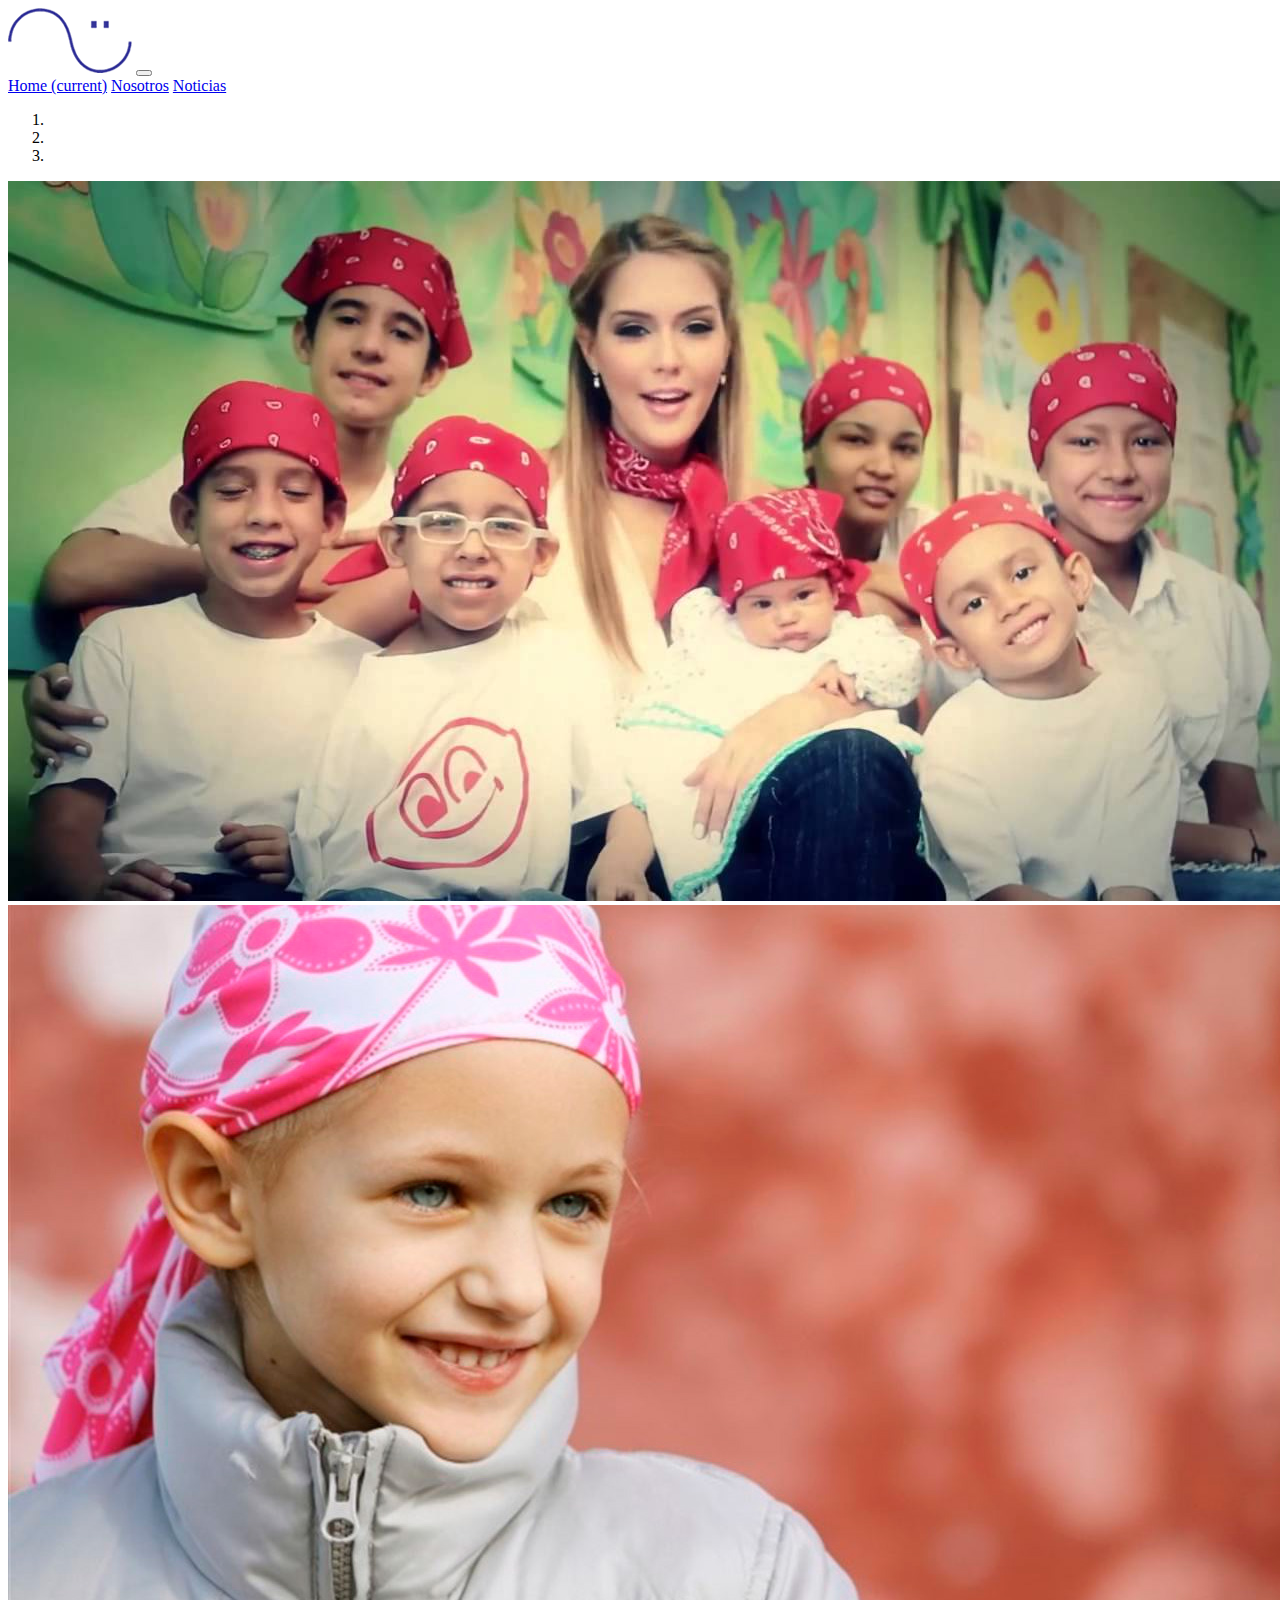
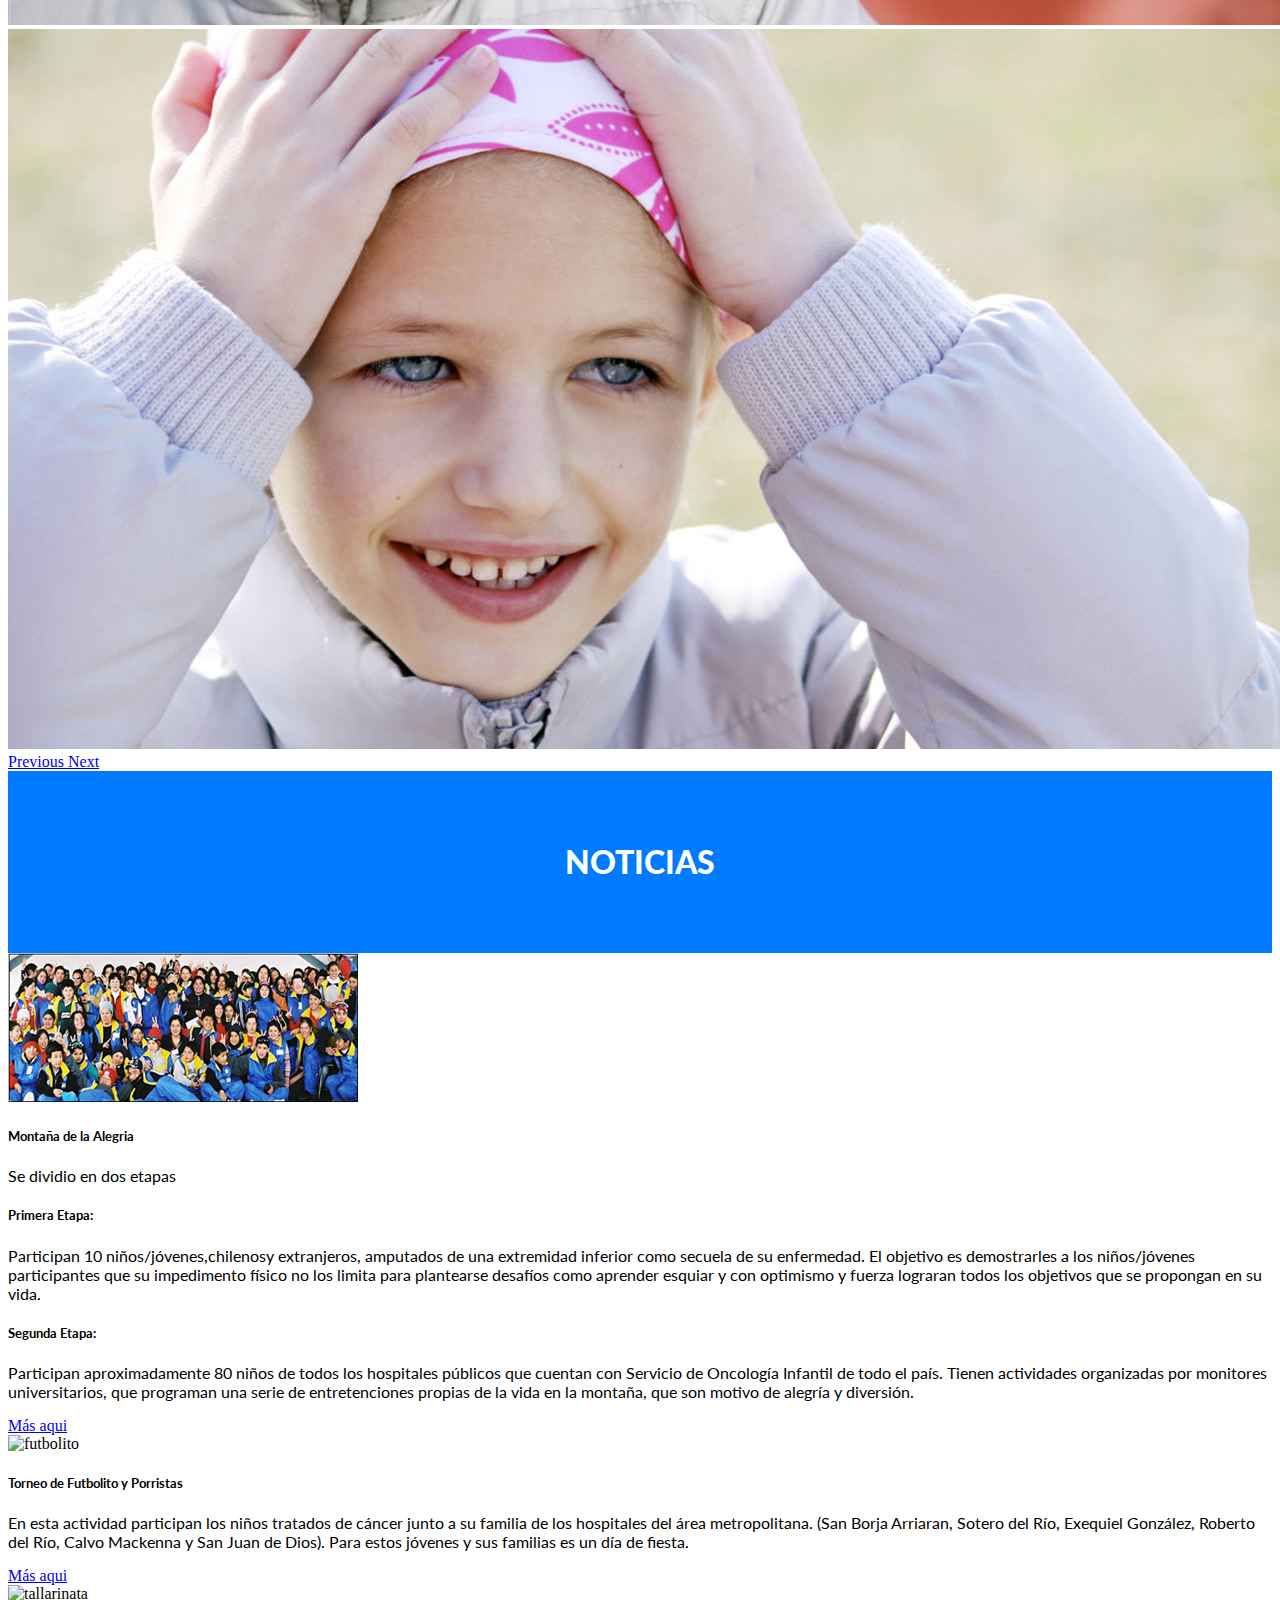
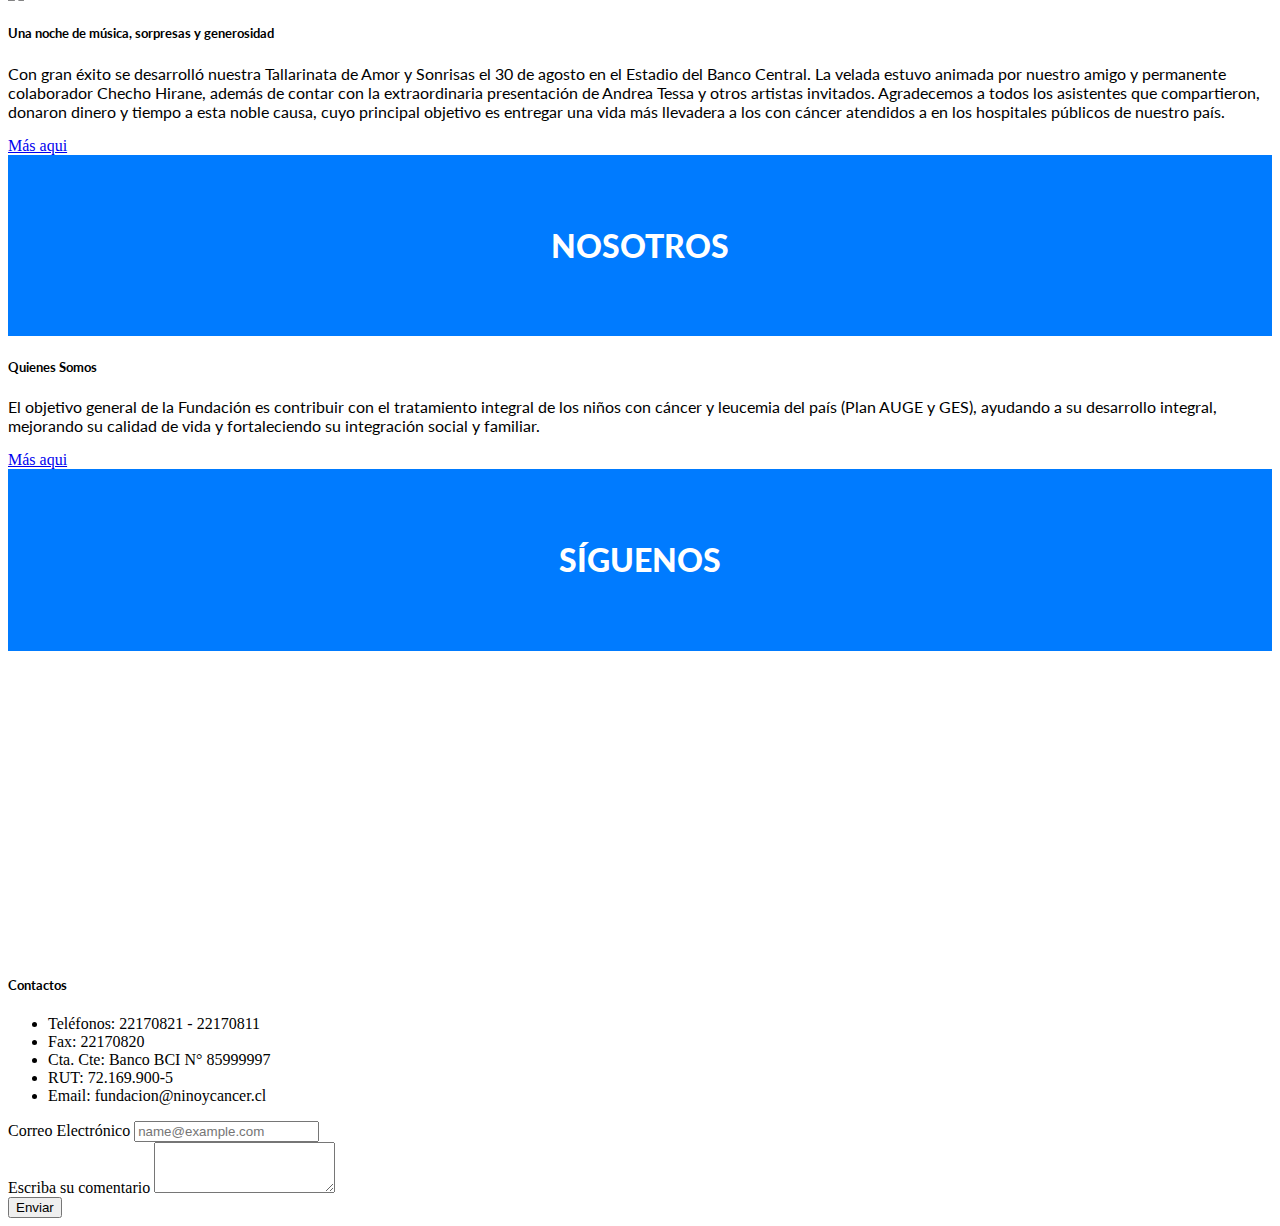
==== commit 7a76c60f: "se incluye en la seccion noticias contenido en el sidebar" ====
--- a/index.html
+++ b/index.html
@@ -8,10 +8,10 @@
 
   <!-- stylesheet Font Awesome -->
   <link rel="stylesheet" href="https://use.fontawesome.com/releases/v5.0.13/css/all.css" integrity="sha384-DNOHZ68U8hZfKXOrtjWvjxusGo9WQnrNx2sqG0tfsghAvtVlRW3tvkXWZh58N9jp" crossorigin="anonymous">
-    <!-- /stylesheet Awesome -->
+  <!-- /stylesheet Awesome -->
 
   <!-- stylesheet Google Fonts -->
-   <link href="https://fonts.googleapis.com/css?family=Lato:400,700,900" rel="stylesheet"> 
+  <link href="https://fonts.googleapis.com/css?family=Lato:400,700,900" rel="stylesheet"> 
   <!-- /stylesheet Google fonts -->
 
   <!-- Mi hoja de estilo css -->
@@ -25,24 +25,24 @@
 
 </head>
 <body>
-<!-- Navbar -->
-<nav class="navbar sticky-top navbar-expand-lg navbar-light bg-light">
- <a class="navbar-brand" href="./index.html"><img src="./assets/img/logo_pequeno_simple.png" alt="logo"></a>
- <button class="navbar-toggler" type="button" data-toggle="collapse" data-target="#navbarNavAltMarkup" aria-controls="navbarNavAltMarkup" aria-expanded="false" aria-label="Toggle navigation">
-   <span class="navbar-toggler-icon"></span>
- </button>
- <div class="collapse navbar-collapse" id="navbarNavAltMarkup">
-   <div class="navbar-nav ml-auto">
-     <a class="nav-item nav-link active" href="./index.html">Home <span class="sr-only">(current)</span></a>
-     <a class="nav-item nav-link" href="./nosotros.html">Nosotros</a>
-     <a class="nav-item nav-link" href="./noticias.html">Noticias</a>
+  <!-- Navbar -->
+  <nav class="navbar sticky-top navbar-expand-lg navbar-light bg-light">
+   <a class="navbar-brand" href="./index.html"><img src="./assets/img/logo_pequeno_simple.png" alt="logo"></a>
+   <button class="navbar-toggler" type="button" data-toggle="collapse" data-target="#navbarNavAltMarkup" aria-controls="navbarNavAltMarkup" aria-expanded="false" aria-label="Toggle navigation">
+     <span class="navbar-toggler-icon"></span>
+   </button>
+   <div class="collapse navbar-collapse" id="navbarNavAltMarkup">
+     <div class="navbar-nav ml-auto">
+       <a class="nav-item nav-link active" href="./index.html">Home <span class="sr-only">(current)</span></a>
+       <a class="nav-item nav-link" href="./nosotros.html">Nosotros</a>
+       <a class="nav-item nav-link" href="./noticias.html">Noticias</a>
+     </div>
    </div>
- </div>
-</nav>
-<!-- 7Navbar -->
+ </nav>
+ <!-- 7Navbar -->
 
-<!-- Carrusel -->
-<div id="carouselExampleIndicators" class="carousel slide" data-ride="carousel">
+ <!-- Carrusel -->
+ <div id="carouselExampleIndicators" class="carousel slide" data-ride="carousel">
   <ol class="carousel-indicators">
     <li data-target="#carouselExampleIndicators" data-slide-to="0" class="active"></li>
     <li data-target="#carouselExampleIndicators" data-slide-to="1"></li>
@@ -54,26 +54,24 @@
     </div>
     <div class="carousel-item">
      <img class="d-block w-100" src="./assets/img/banner_nosotros.jpg" alt="Banner secundario">
-    </div>
-    <div class="carousel-item">
+   </div>
+   <div class="carousel-item">
     <img class="d-block w-100" src="./assets/img/banner_noticias.jpg" alt="Banner terciario">
-    </div>
   </div>
-  <a class="carousel-control-prev" href="#carouselExampleIndicators" role="button" data-slide="prev">
-    <span class="carousel-control-prev-icon" aria-hidden="true"></span>
-    <span class="sr-only">Previous</span>
-  </a>
-  <a class="carousel-control-next" href="#carouselExampleIndicators" role="button" data-slide="next">
-    <span class="carousel-control-next-icon" aria-hidden="true"></span>
-    <span class="sr-only">Next</span>
-  </a>
+</div>
+<a class="carousel-control-prev" href="#carouselExampleIndicators" role="button" data-slide="prev">
+  <span class="carousel-control-prev-icon" aria-hidden="true"></span>
+  <span class="sr-only">Previous</span>
+</a>
+<a class="carousel-control-next" href="#carouselExampleIndicators" role="button" data-slide="next">
+  <span class="carousel-control-next-icon" aria-hidden="true"></span>
+  <span class="sr-only">Next</span>
+</a>
 </div>
 
-  <div class="titulo__seccion">
-    <div class="bg-primary text-center text-white p-5">
-      <h1 class="titulo__seccion--noticias">Noticias</h1>
-    </div>
-  </div>
+<div class="titulo__seccion">
+    <h1 class="titulo__seccion--noticias">Noticias</h1>
+</div>
 <!-- /Carrusel -->
 
 <!-- Noticias -->
@@ -87,7 +85,7 @@
       <p>Participan 10 niños/jóvenes,chilenosy extranjeros, amputados de una extremidad inferior como secuela de su enfermedad. El objetivo es demostrarles a los niños/jóvenes participantes que su impedimento físico no los limita para plantearse desafíos como aprender esquiar y con optimismo y fuerza lograran todos los objetivos que se propongan en su vida.</p>
       <h5>Segunda Etapa:</h5>
       <p>Participan aproximadamente 80 niños de todos los hospitales públicos que cuentan con Servicio de Oncología Infantil de todo el país. Tienen actividades organizadas por monitores universitarios, que programan una serie de entretenciones propias de la vida en la montaña, que son motivo de alegría y diversión.</p>
-       <a href="noticias.html" class="btn btn-primary">Más aqui</a>
+      <a href="noticias.html" class="btn btn-primary">Más aqui</a>
     </div>
   </div>
   <div class="card">
@@ -95,7 +93,7 @@
     <div class="card-body">
       <h5 class="card-title">Torneo de Futbolito y Porristas</h5>
       <p class="card-text">En esta actividad participan los niños tratados de cáncer junto a su familia de los hospitales del área metropolitana. (San Borja Arriaran, Sotero del Río, Exequiel González, Roberto del Río, Calvo Mackenna y San Juan de Dios). Para estos jóvenes y sus familias es un día de fiesta.</p>
-        <a href="noticias.html" class="btn btn-primary">Más aqui</a>
+      <a href="noticias.html" class="btn btn-primary">Más aqui</a>
     </div>
   </div>
   <div class="card">
@@ -110,84 +108,80 @@
 <!-- /Noticias -->
 
 <!-- Nosotros -->
-  <div class="titulo__seccion">
-    <div class="bg-primary text-center text-white p-5">
-      <h1 class="titulo__seccion--nosotros">Nosotros</h1>
-    </div>
+<div class="titulo__seccion">
+    <h1 class="titulo__seccion--nosotros">Nosotros</h1>
+</div>
+<div class="container col-md-8">
+  <div class="row text-center p-5">
+   <div>
+    <h5>Quienes Somos</h5>
+    <p>El objetivo general de la Fundación es contribuir con el tratamiento integral de los niños con cáncer y leucemia del país (Plan AUGE y GES), ayudando a su desarrollo integral, mejorando su calidad de vida y fortaleciendo su integración social y familiar.</p>
+    <a href="nosotros.html" class="btn btn-primary">Más aqui</a>
   </div>
-<div class="container col-md-8">
-<div class="row text-center p-5">
-     <div>
-        <h5>Quienes Somos</h5>
-        <p>El objetivo general de la Fundación es contribuir con el tratamiento integral de los niños con cáncer y leucemia del país (Plan AUGE y GES), ayudando a su desarrollo integral, mejorando su calidad de vida y fortaleciendo su integración social y familiar.</p>
-        <a href="nosotros.html" class="btn btn-primary">Más aqui</a>
-   </div>
 </div>
 </div>
 <!-- /Nosotros -->
 
 
-  <!-- Footer -->
-  <div class="titulo__seccion">
-    <div class="bg-primary text-center text-white p-5">
-      <h1 class="titulo__seccion--siguenos">Síguenos</h1>
+<!-- Footer -->
+<div class="titulo__seccion">
+    <h1 class="titulo__seccion--siguenos">Síguenos</h1>
+</div>
+<div class="card-group">
+  <div class="card">
+    <div class="card-body">
+      <iframe src="https://www.google.com/maps/embed?pb=!1m18!1m12!1m3!1d3331.509134447668!2d-70.5393396848024!3d-33.38387898079302!2m3!1f0!2f0!3f0!3m2!1i1024!2i768!4f13.1!3m3!1m2!1s0x9662c952b6e45c13%3A0xe20a79d839401910!2sTupungato+10070%2C+Vitacura%2C+Regi%C3%B3n+Metropolitana!5e0!3m2!1ses-419!2scl!4v1528346291453" width="400" height="300" frameborder="0" style="border:0" allowfullscreen></iframe>
+    </div>
+    <div class="card-footer">
     </div>
   </div>
-  <div class="card-group">
-    <div class="card">
-      <div class="card-body">
-        <iframe src="https://www.google.com/maps/embed?pb=!1m18!1m12!1m3!1d3331.509134447668!2d-70.5393396848024!3d-33.38387898079302!2m3!1f0!2f0!3f0!3m2!1i1024!2i768!4f13.1!3m3!1m2!1s0x9662c952b6e45c13%3A0xe20a79d839401910!2sTupungato+10070%2C+Vitacura%2C+Regi%C3%B3n+Metropolitana!5e0!3m2!1ses-419!2scl!4v1528346291453" width="400" height="300" frameborder="0" style="border:0" allowfullscreen></iframe>
+  <div class="card">
+    <div class="card-body">
+      <h5 class="footer__contact--title">Contactos</h5>
+      <ul class="fa-ul">
+        <li><span class="fa-li text-primary"><i class="fas fa-phone-square text-blue"></i>
+        </span>Teléfonos: 22170821 - 22170811</li>
+        <li><span class="fa-li text-primary"><i class="fas fa-fax"></i>
+        </span>Fax: 22170820</li>
+        <li><span class="fa-li text-primary"><i class="fas fa-piggy-bank"></i>
+        </span>Cta. Cte: Banco BCI N° 85999997</li>
+        <li><span class="fa-li text-primary"><i class="fas fa-address-card"></i>
+        </span>RUT: 72.169.900-5</li>
+        <li><span class="fa-li text-primary"><i class="fas fa-envelope"></i>
+        </span>Email: fundacion@ninoycancer.cl</li>
+      </ul>
+      <div class="social__icon text-center">
+       <a target="_blank" href="https://www.facebook.com/ninoycancer/"><i class="fab fa-facebook-square fa-3x text-primary pl-3 pr-3 pt-4"></i></a>
+       <a target="_blank" href="https://www.instagram.com/fundacionninoycancer/"><i class="fab fa-instagram fa-3x text-primary pl-3 pr-3 pt-4"></i></a>
+     </div>
+   </div>
+   <div class="card-footer">
+   </div>
+ </div>
+ <div class="card">
+  <div class="card-body">
+    <form>
+      <div class="form-group">
+        <label for="exampleFormControlInput1">Correo Electrónico</label>
+        <input type="email" class="form-control" id="exampleFormControlInput1" placeholder="name@example.com">
       </div>
-      <div class="card-footer">
+      <div class="form-group">
+        <label for="exampleFormControlTextarea1">Escriba su comentario</label>
+        <textarea class="form-control" id="exampleFormControlTextarea1" rows="3"></textarea>
       </div>
-    </div>
-    <div class="card">
-      <div class="card-body">
-        <h5 class="footer__contact--title">Contactos</h5>
-        <ul class="fa-ul">
-          <li><span class="fa-li text-primary"><i class="fas fa-phone-square text-blue"></i>
-          </span>Teléfonos: 22170821 - 22170811</li>
-          <li><span class="fa-li text-primary"><i class="fas fa-fax"></i>
-          </span>Fax: 22170820</li>
-          <li><span class="fa-li text-primary"><i class="fas fa-piggy-bank"></i>
-          </span>Cta. Cte: Banco BCI N° 85999997</li>
-          <li><span class="fa-li text-primary"><i class="fas fa-address-card"></i>
-          </span>RUT: 72.169.900-5</li>
-          <li><span class="fa-li text-primary"><i class="fas fa-envelope"></i>
-          </span>Email: fundacion@ninoycancer.cl</li>
-        </ul>
-        <div class="social__icon text-center">
-         <a target="_blank" href="https://www.facebook.com/ninoycancer/"><i class="fab fa-facebook-square fa-3x text-primary pl-3 pr-3 pt-4"></i></a>
-          <a target="_blank" href="https://www.instagram.com/fundacionninoycancer/"><i class="fab fa-instagram fa-3x text-primary pl-3 pr-3 pt-4"></i></a>
-        </div>
-      </div>
-      <div class="card-footer">
-      </div>
-    </div>
-    <div class="card">
-      <div class="card-body">
-        <form>
-          <div class="form-group">
-            <label for="exampleFormControlInput1">Correo Electrónico</label>
-            <input type="email" class="form-control" id="exampleFormControlInput1" placeholder="name@example.com">
-          </div>
-          <div class="form-group">
-            <label for="exampleFormControlTextarea1">Escriba su comentario</label>
-            <textarea class="form-control" id="exampleFormControlTextarea1" rows="3"></textarea>
-          </div>
-          <button type="enviar" class="btn btn-primary">Enviar</button>
-        </form>
-      </div>
-      <div class="card-footer">
-      </div>
-    </div>
+      <button type="enviar" class="btn btn-primary">Enviar</button>
+    </form>
   </div>
-  <!-- /Footer -->
+  <div class="card-footer">
+  </div>
+</div>
+</div>
+<!-- /Footer -->
 
 <!-- Script -->
-  <script src="https://code.jquery.com/jquery-3.3.1.slim.min.js" integrity="sha384-q8i/X+965DzO0rT7abK41JStQIAqVgRVzpbzo5smXKp4YfRvH+8abtTE1Pi6jizo" crossorigin="anonymous"></script>
-  <script src="https://cdnjs.cloudflare.com/ajax/libs/popper.js/1.14.3/umd/popper.min.js" integrity="sha384-ZMP7rVo3mIykV+2+9J3UJ46jBk0WLaUAdn689aCwoqbBJiSnjAK/l8WvCWPIPm49" crossorigin="anonymous"></script>
-  <script src="https://stackpath.bootstrapcdn.com/bootstrap/4.1.1/js/bootstrap.min.js" integrity="sha384-smHYKdLADwkXOn1EmN1qk/HfnUcbVRZyYmZ4qpPea6sjB/pTJ0euyQp0Mk8ck+5T" crossorigin="anonymous"></script>
+<script src="https://code.jquery.com/jquery-3.3.1.slim.min.js" integrity="sha384-q8i/X+965DzO0rT7abK41JStQIAqVgRVzpbzo5smXKp4YfRvH+8abtTE1Pi6jizo" crossorigin="anonymous"></script>
+<script src="https://cdnjs.cloudflare.com/ajax/libs/popper.js/1.14.3/umd/popper.min.js" integrity="sha384-ZMP7rVo3mIykV+2+9J3UJ46jBk0WLaUAdn689aCwoqbBJiSnjAK/l8WvCWPIPm49" crossorigin="anonymous"></script>
+<script src="https://stackpath.bootstrapcdn.com/bootstrap/4.1.1/js/bootstrap.min.js" integrity="sha384-smHYKdLADwkXOn1EmN1qk/HfnUcbVRZyYmZ4qpPea6sjB/pTJ0euyQp0Mk8ck+5T" crossorigin="anonymous"></script>
 <!-- /Script -->
 
 </body>
--- a/assets/css/style.css
+++ b/assets/css/style.css
@@ -10,6 +10,13 @@
 p{
 	font-family: "Lato", sans-serif;
 	font-weight: 400;
+}
+.titulo__seccion{
+	background-color: #007bff;
+	text-align: center;
+	color: white;
+	padding: 50px;
+	max-width: 100%;
 }
 .logo__navbar{
 	max-width: 10%;
@@ -45,7 +52,8 @@
 /* noticias.html */
 
 .row__montana--noticia{
-	margin: 50px;
+	margin-left: 50px;
+	margin-bottom: 50px;
 }
 .row__futbolito--noticia{
 	margin: 50px;
@@ -78,6 +86,34 @@
 .button__suscribete{
 	margin-top: 10px;
 }
+.colaborando__sidebar{
+	margin-left: 10px;
+	margin-top: 80px;
+}
+.colaborando__sidebar--colaborar{
+	color: #007bff;
+	margin-top: 100px;
+	margin-left: 10px;
+}
+.sidebard__contenido--becas{
+	color: white;
+	text-align: center;
+	padding: 20px;
+	margin-left: 20px;
+	margin-top: 100px;
+}
+.sidebard__contenido--voluntarios{
+	color: white;
+	text-align: center;
+	padding: 20px;
+	margin-left: 20px;
+	margin-top: 100px;
+	display: grid;
+}
+.publicacion__barra{
+	margin-bottom: 40px;
+}
+
 
 @media (min-width: 300px) and (max-width: 600px){
 .row__montana--noticia{
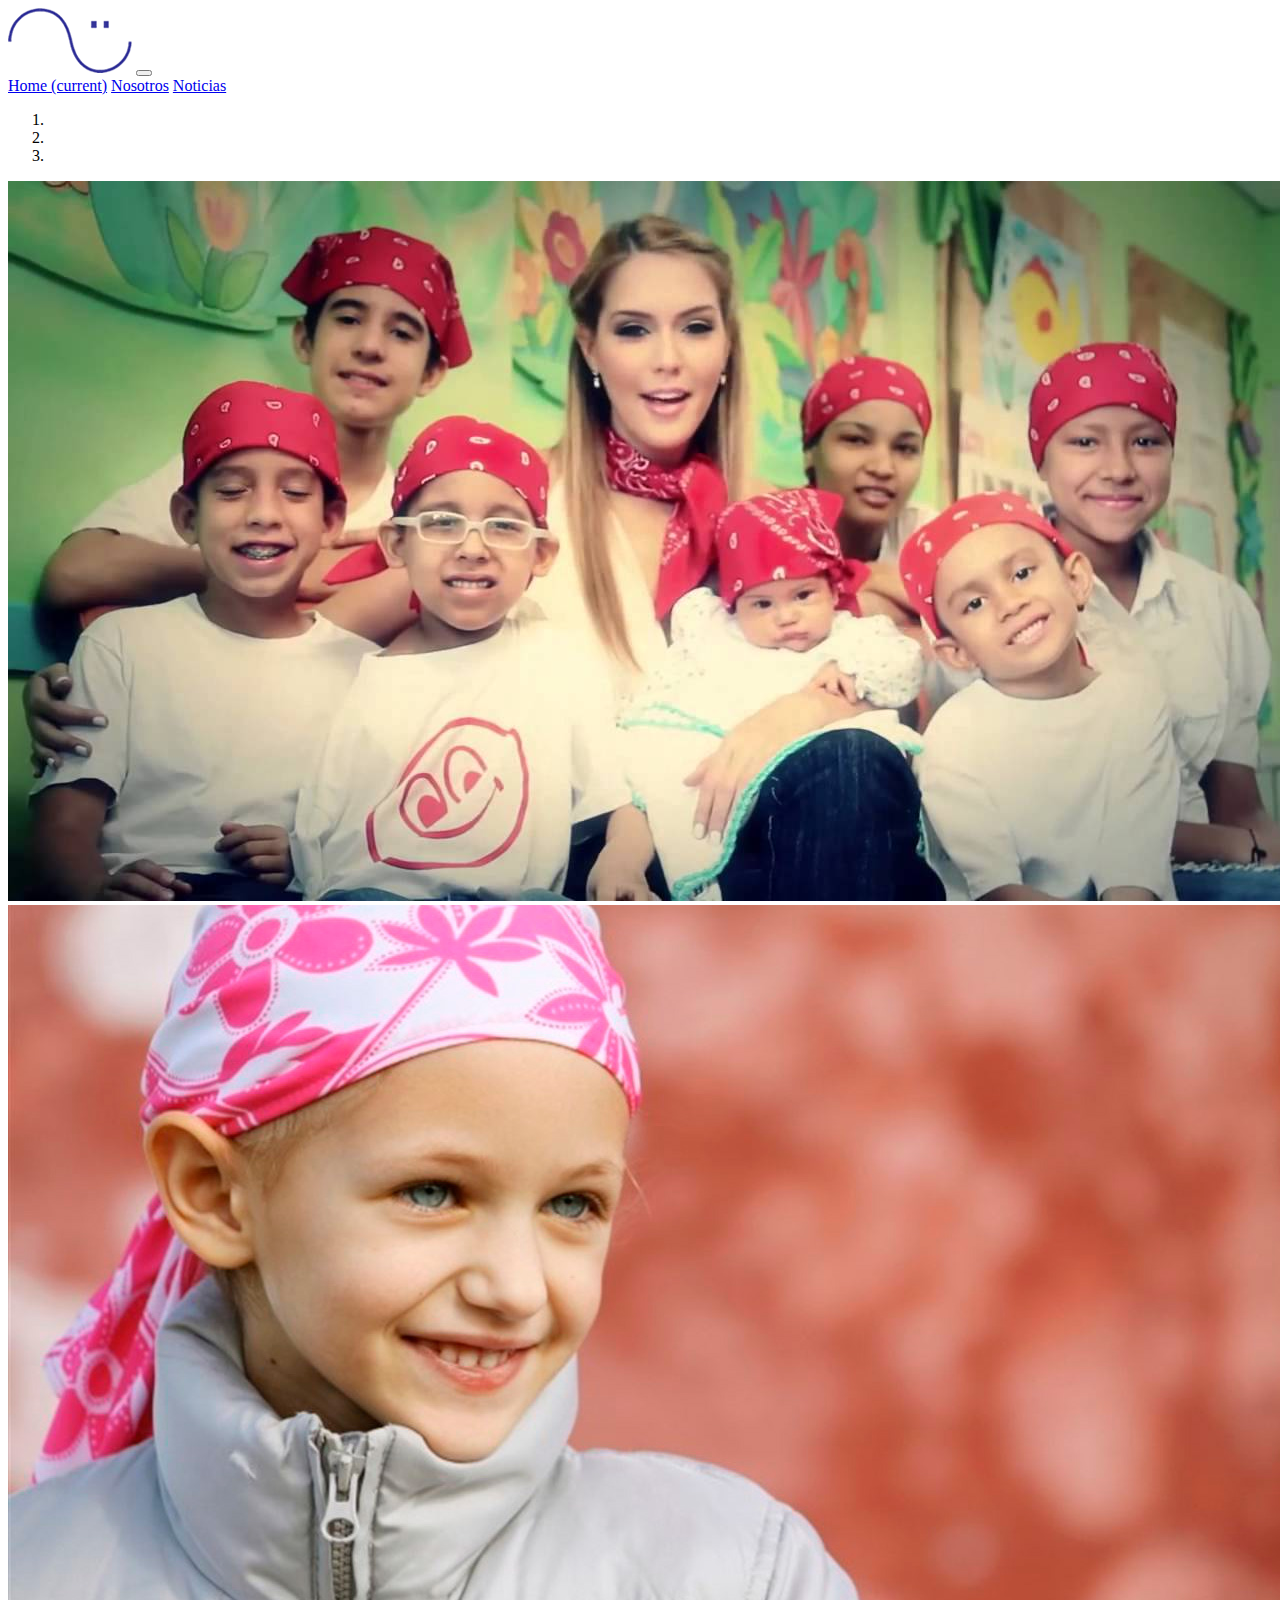
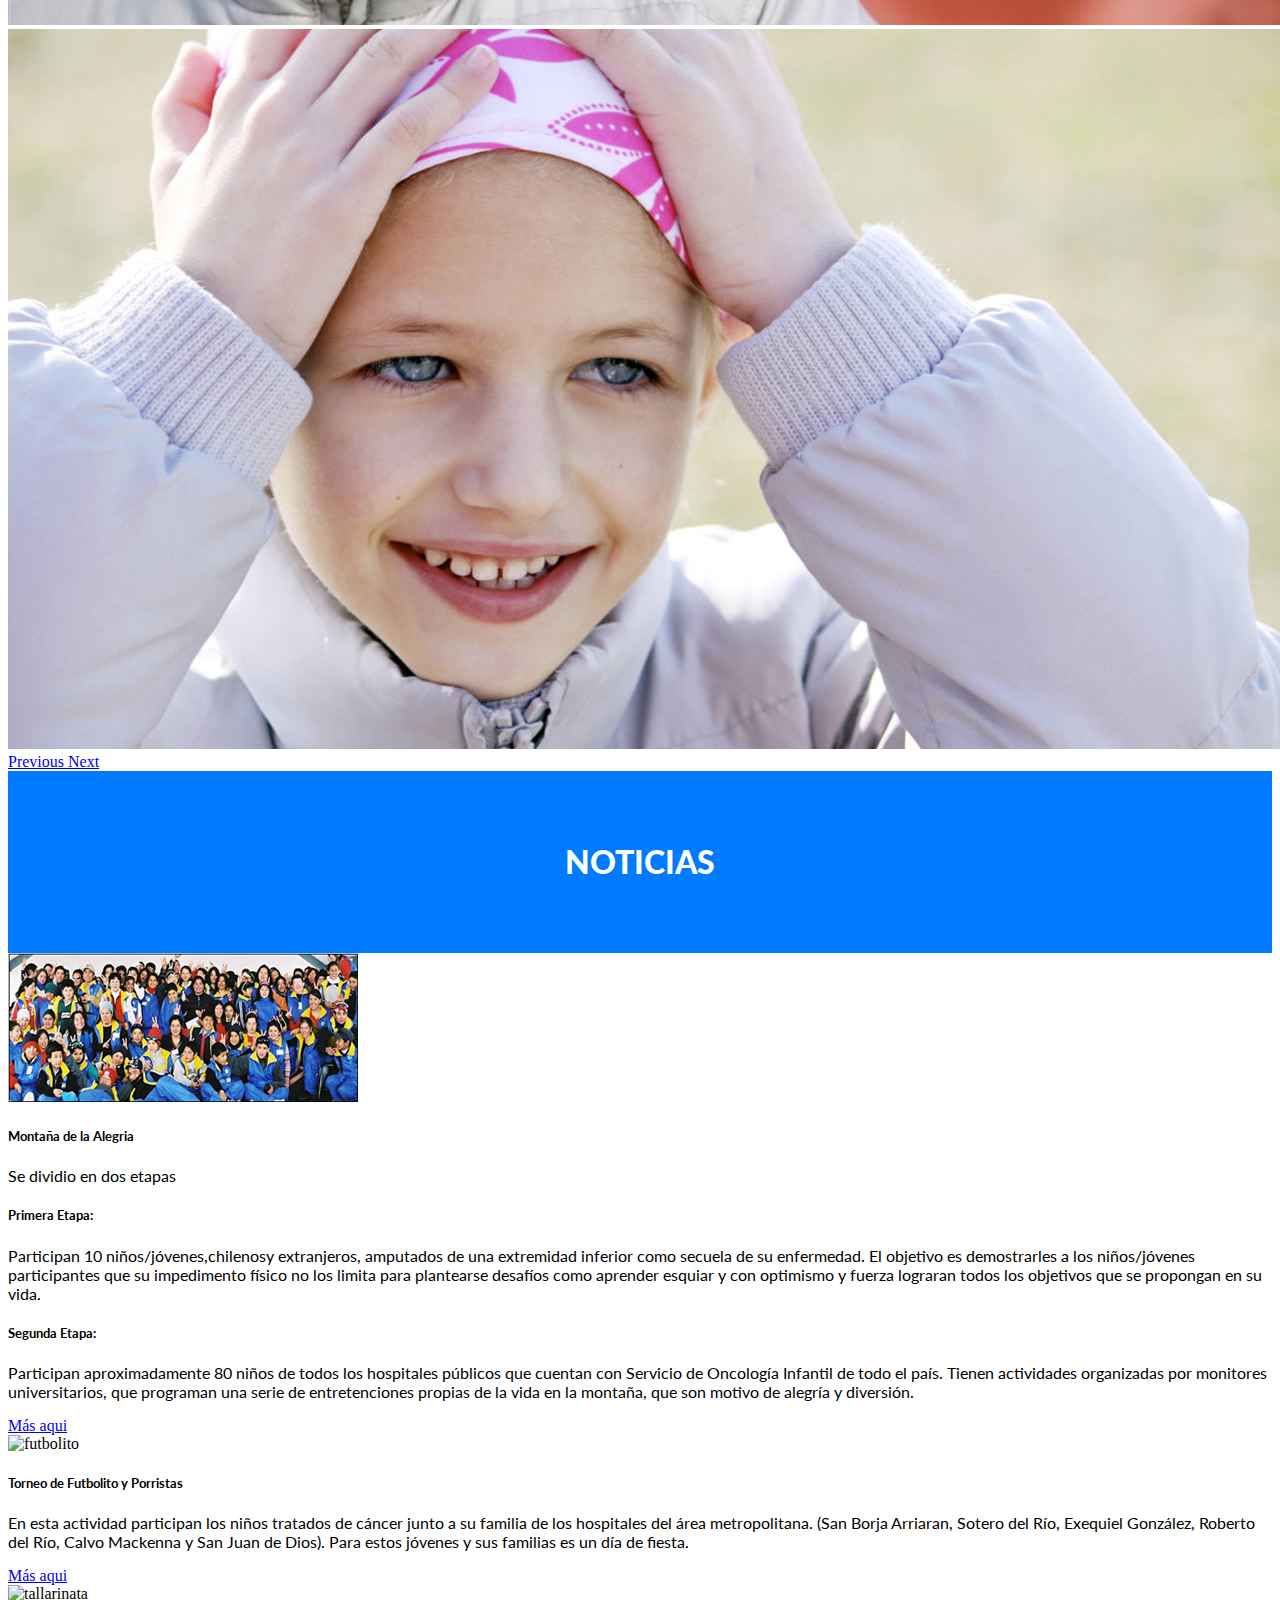
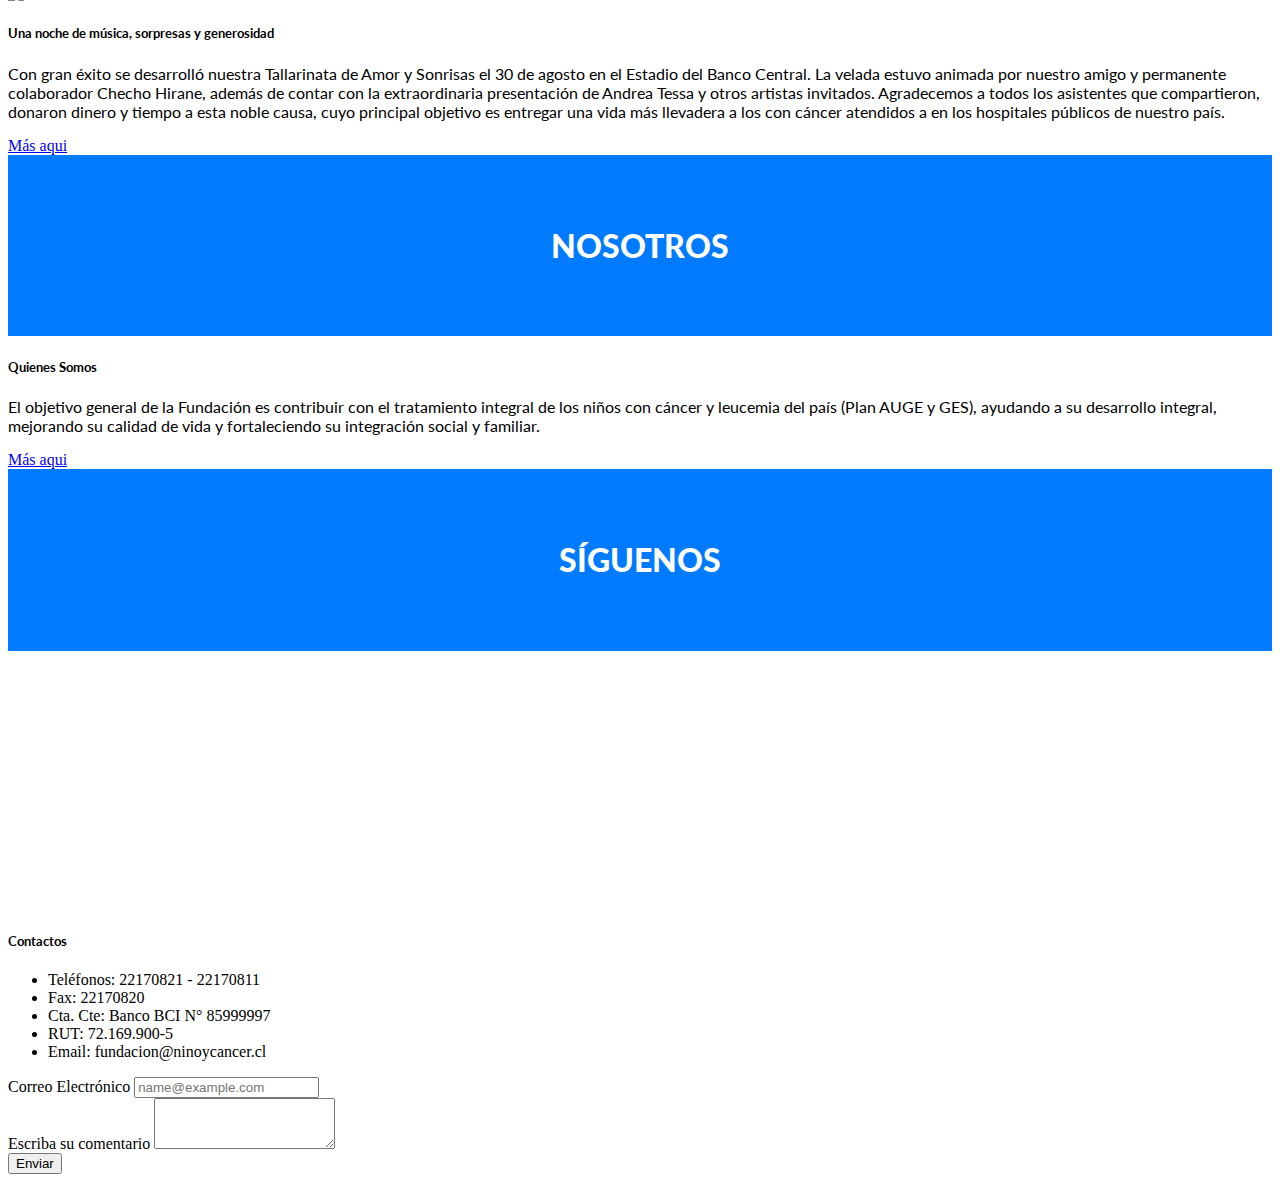
==== commit 67fac47b: "seccion noticias adaptativa" ====
--- a/index.html
+++ b/index.html
@@ -129,7 +129,7 @@
 </div>
 <div class="card-group">
   <div class="card">
-    <div class="card-body">
+    <div class="card-body map-responsive">
       <iframe src="https://www.google.com/maps/embed?pb=!1m18!1m12!1m3!1d3331.509134447668!2d-70.5393396848024!3d-33.38387898079302!2m3!1f0!2f0!3f0!3m2!1i1024!2i768!4f13.1!3m3!1m2!1s0x9662c952b6e45c13%3A0xe20a79d839401910!2sTupungato+10070%2C+Vitacura%2C+Regi%C3%B3n+Metropolitana!5e0!3m2!1ses-419!2scl!4v1528346291453" width="400" height="300" frameborder="0" style="border:0" allowfullscreen></iframe>
     </div>
     <div class="card-footer">
--- a/assets/css/style.css
+++ b/assets/css/style.css
@@ -31,6 +31,7 @@
     padding-bottom:56.25%;
     position:relative;
     height:0;
+    padding: 130px;
 }
 .map-responsive iframe{
     left:0;
@@ -53,7 +54,6 @@
 
 .row__montana--noticia{
 	margin-left: 50px;
-	margin-bottom: 50px;
 }
 .row__futbolito--noticia{
 	margin: 50px;
@@ -96,26 +96,60 @@
 	margin-left: 10px;
 }
 .sidebard__contenido--becas{
-	color: white;
-	text-align: center;
-	padding: 20px;
+	border-radius: 10%;
+	border-width: 5px;
+	border-width: 1px solid #007bff;
+	color: white;
+	text-align: center;
+	padding-top: 5px;
 	margin-left: 20px;
+	margin-right: 20px;
 	margin-top: 100px;
 }
 .sidebard__contenido--voluntarios{
-	color: white;
-	text-align: center;
-	padding: 20px;
+	border-radius: 10%;
+	border-width: 5px;
+	border-width: 1px solid #007bff;
+	color: white;
+	text-align: center;
+	padding-top: 5px;
 	margin-left: 20px;
-	margin-top: 100px;
-	display: grid;
+	margin-right: 20px;
+	margin-top: 100px;
+}
+.sidebard__contenido--aprende{
+	border-radius: 10%;
+	border-width: 5px;
+	border-width: 1px solid #007bff;
+	color: white;
+	text-align: center;
+	padding-top: 5px;
+	margin-left: 20px;
+	margin-right: 20px;
+	margin-top: 100px;
 }
 .publicacion__barra{
 	margin-bottom: 40px;
 }
 
-
 @media (min-width: 300px) and (max-width: 600px){
+.montana2__img{
+	display:block;
+	margin:auto;
+}
+.futbolito2__img{
+	display:block;
+	margin:auto;
+}
+.tallarinata2__img{
+	display:block;
+	margin:auto;
+}
+.row__montana--noticia{
+	margin-left: 50px;
+	margin-right: 50px;
+	height:100%;
+}
 .row__montana--noticia{
 	margin: 0px;
 }
@@ -128,16 +162,75 @@
 .col-md-4{
 	display: none;
 }
+.publicacion__barra{
+	margin-bottom: 80px;
+}
+
+.sidebard__contenido--becas{
+	display: none;
+}
+.sidebard__contenido--voluntarios{
+	display: none;
+}
+.sidebard__contenido--aprende{
+	display: none;
+}
+.footer{
+	position: relative;
+	flex-direction: column;
+	word-wrap: break-word;
+	display: flex;
+}
+.map-responsive{
+    overflow:hidden;
+    position:relative;
+    height:0;
+}
 .map-responsive iframe{
-    height:300%;
+    left:0;
+    top:0;
+    height:100%;
     width:100%;
-}
-
+    position:absolute;
+}
+}
 @media (min-width: 601px) and (max-width: 800px){
-.map__responsive iframe{
-	max-width: 80vw;
-	height:auto;
-}
-}
-
-
+.col-md-4{
+	display: none;
+}
+.col-md-8{
+	flex: 0 0 100%;
+	max-width: 100%
+}
+.montana2__img{
+	display:block;
+	margin:auto;
+}
+.futbolito2__img{
+	display:block;
+	margin:auto;
+}
+.tallarinata2__img{
+	display:block;
+	margin:auto;
+}
+.row__montana--noticia{
+	margin-left: 50px;
+	margin-right: 50px;
+	height:100%;
+}
+.footer{
+	position: relative;
+	flex-direction: column;
+	word-wrap: break-word;
+	display: flex;
+}
+.map-responsive{
+ 	position: relative;
+	flex-direction: column;
+	word-wrap: break-word;
+	display: flex;
+	padding: 130px;
+}
+}
+
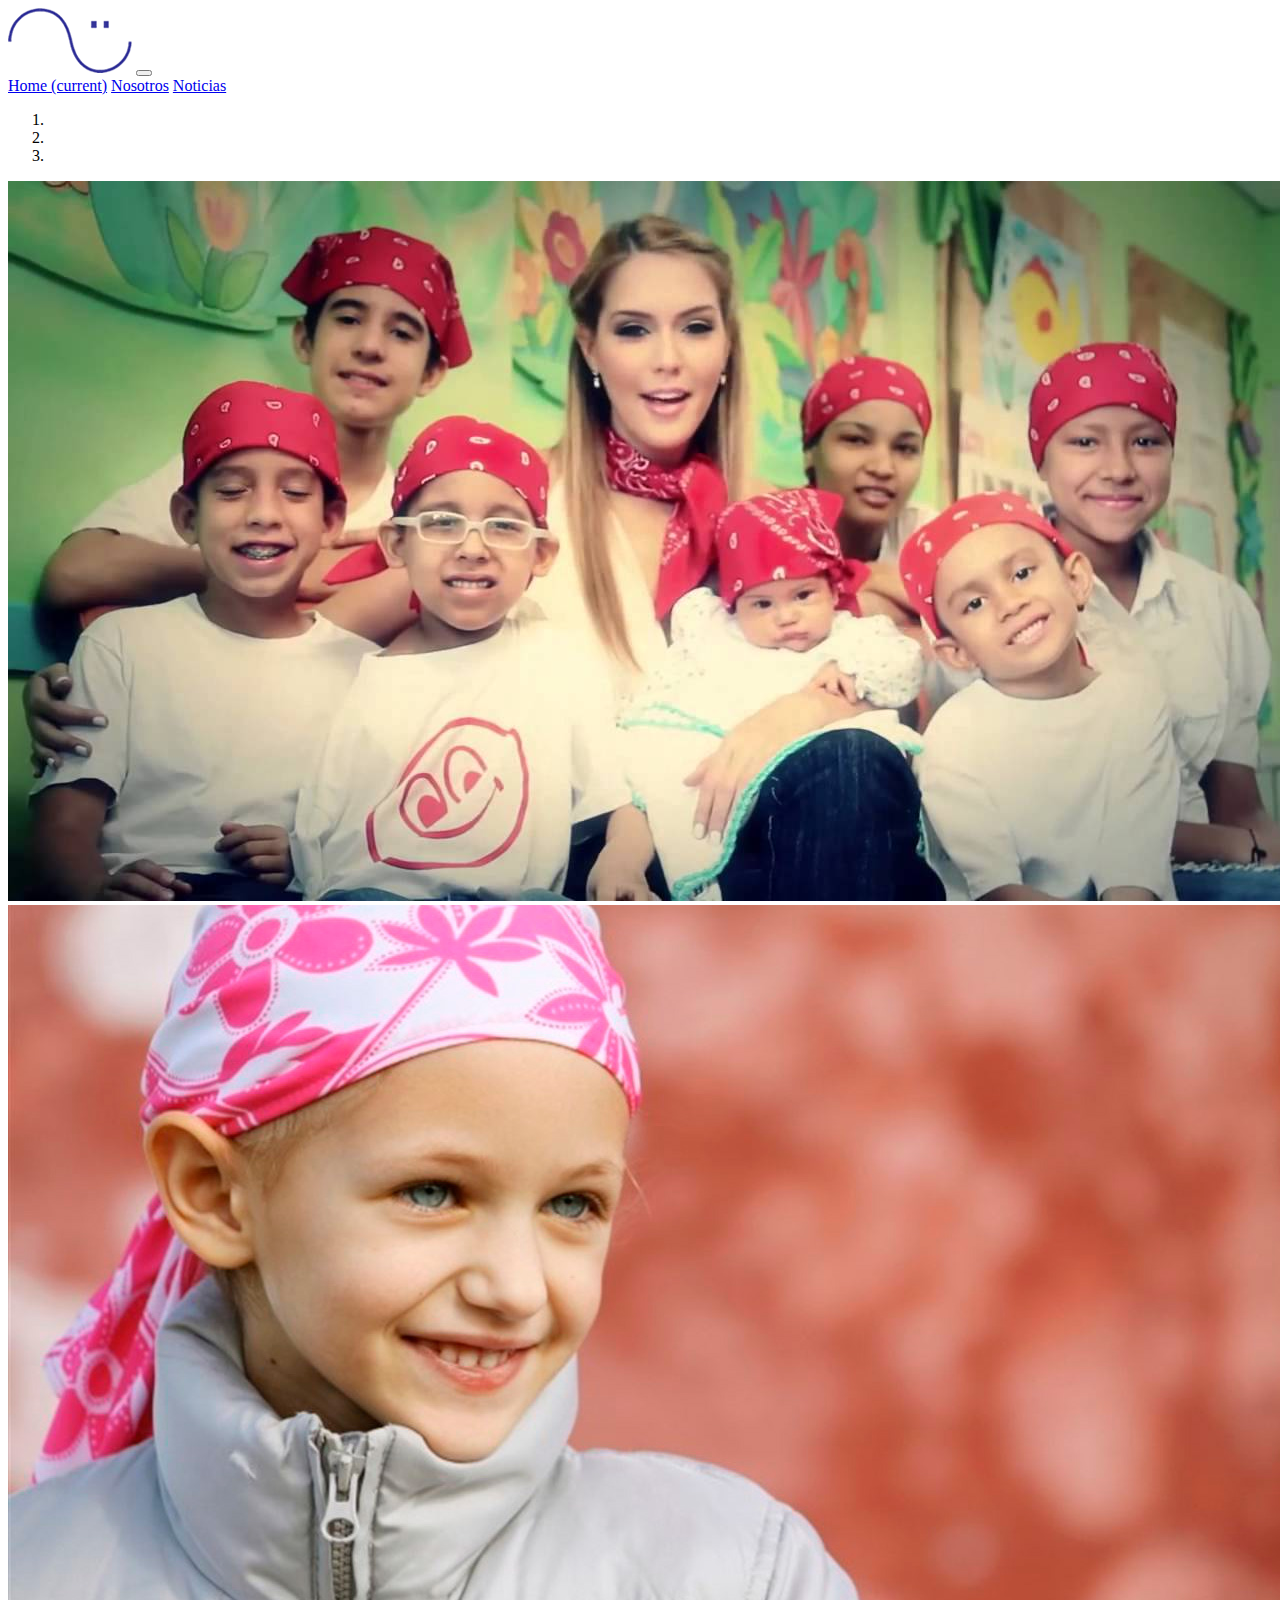
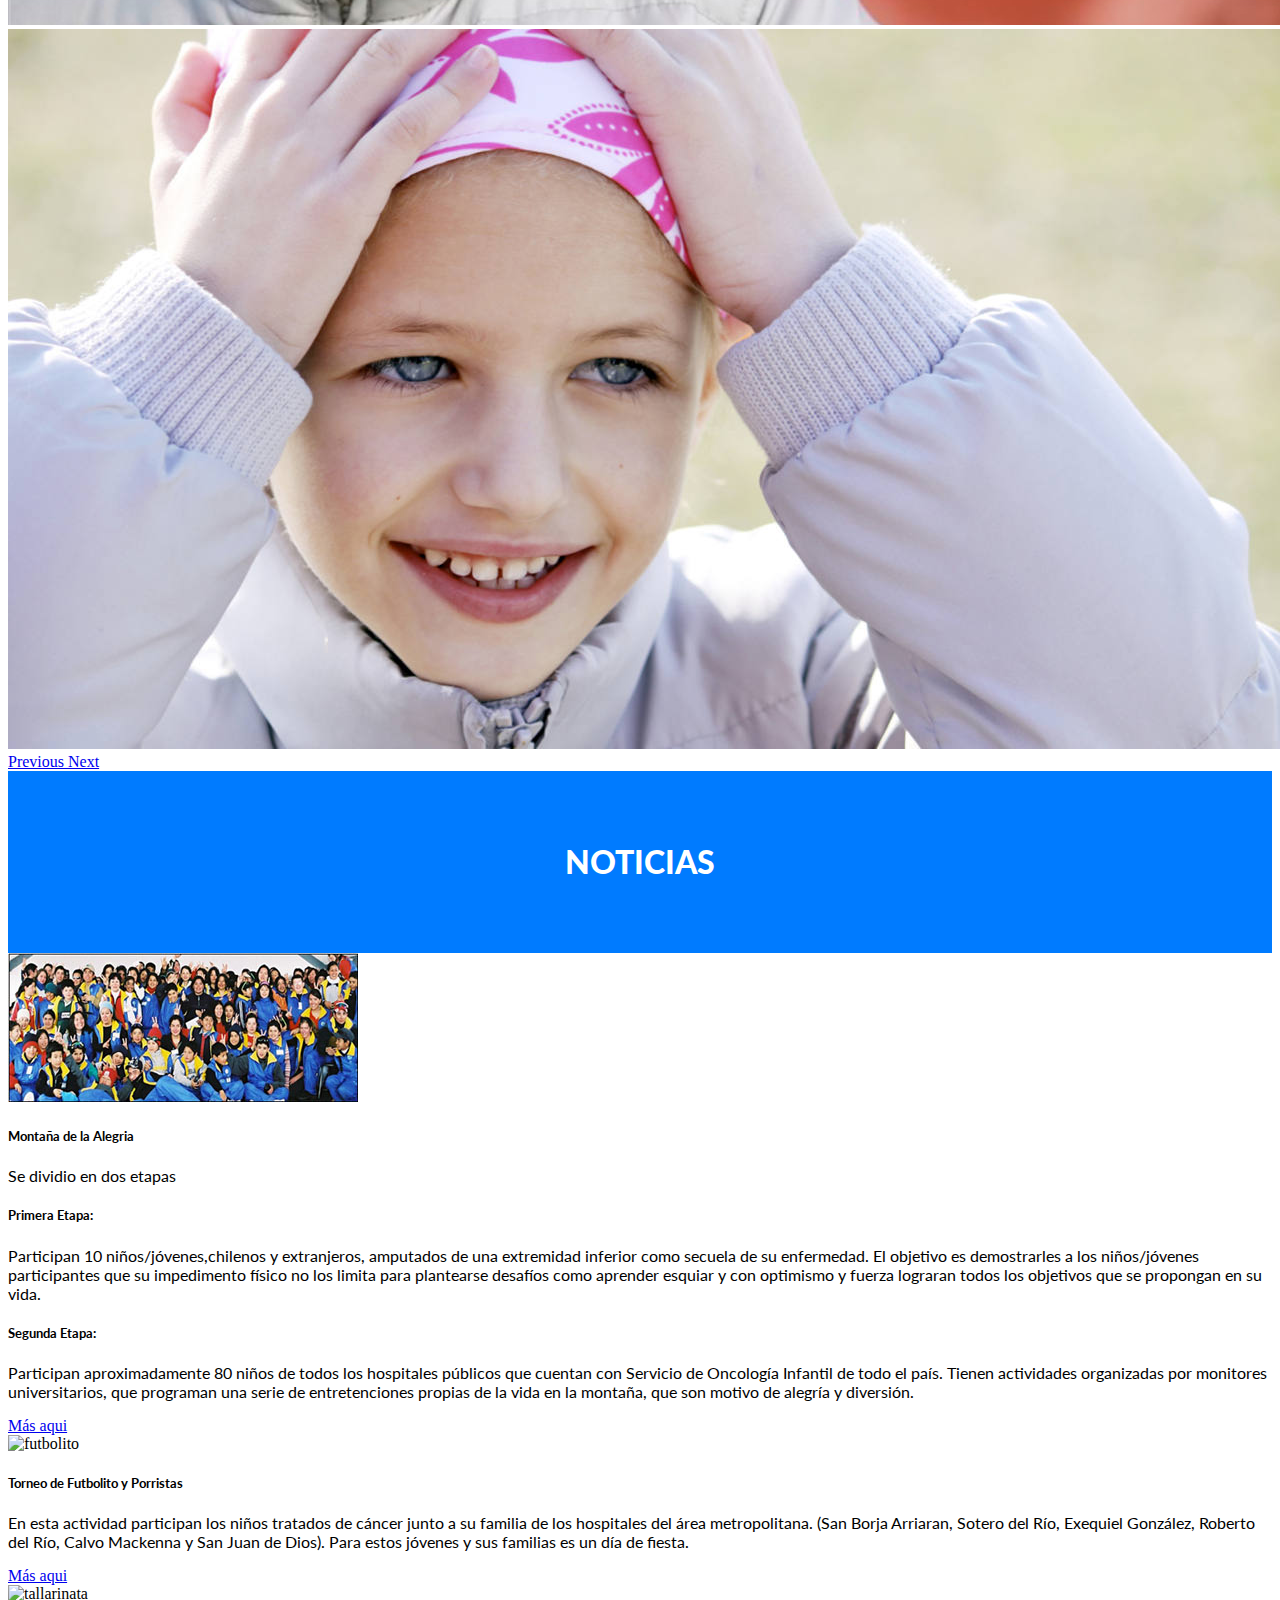
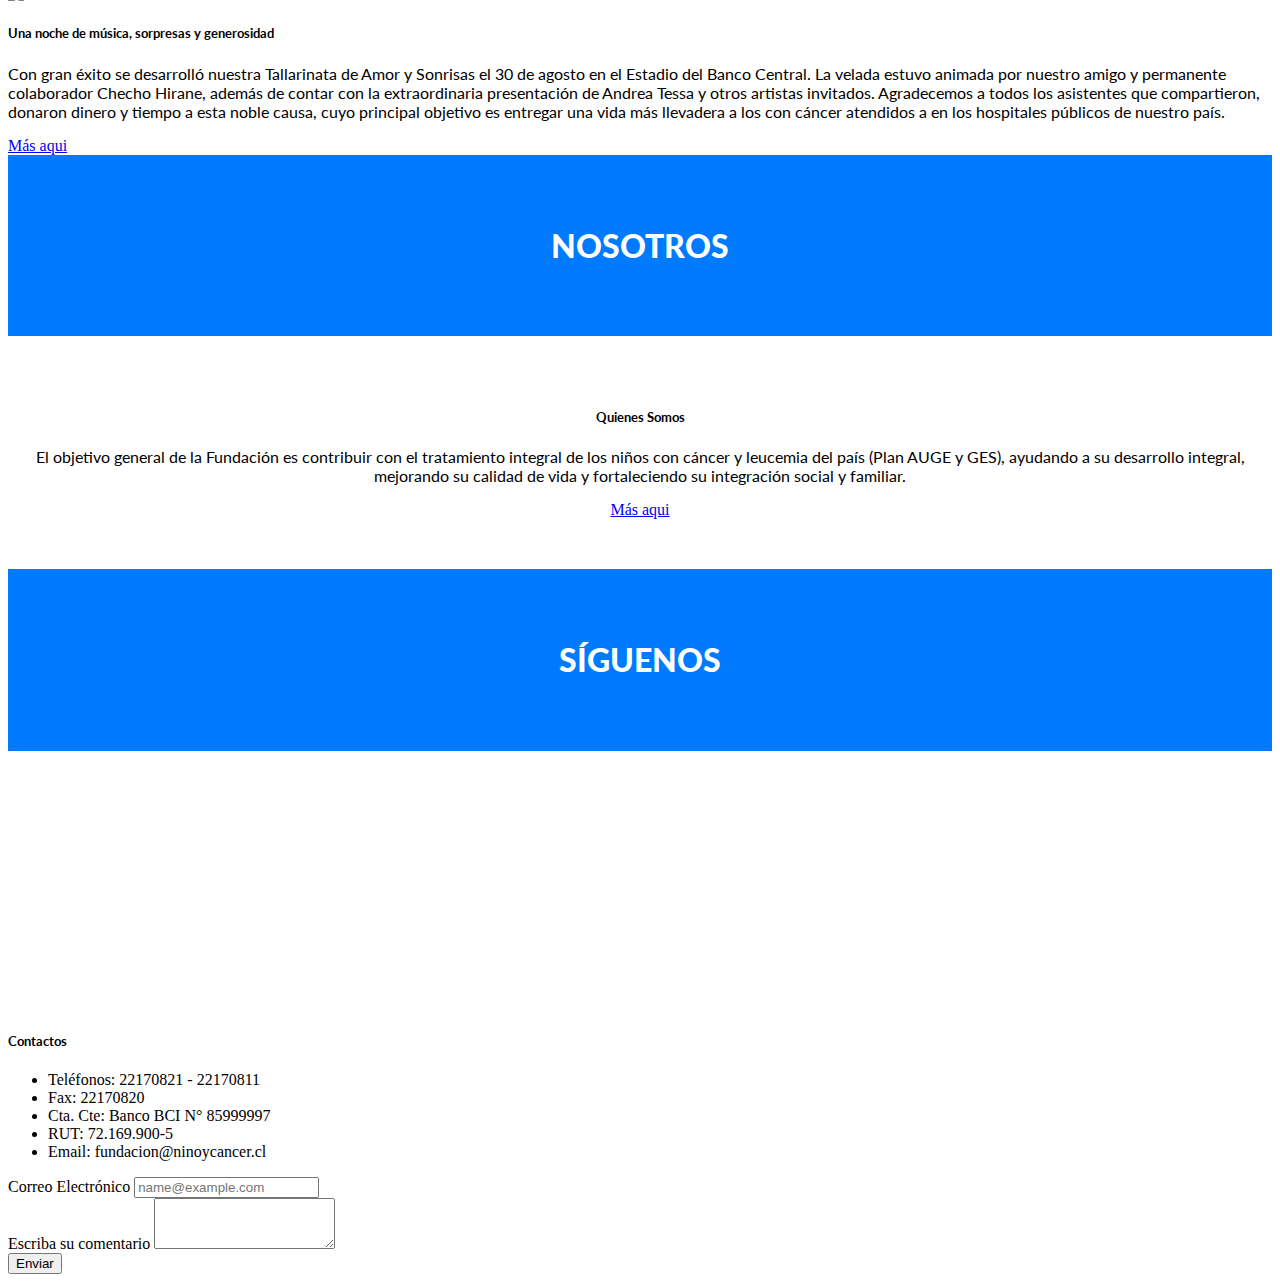
==== commit 09badc0e: "se confeccionan estilos y media queries, el sitio queda adaptativo y vinculos funcionando" ====
--- a/index.html
+++ b/index.html
@@ -68,28 +68,28 @@
   <span class="sr-only">Next</span>
 </a>
 </div>
+<!-- /Carrusel -->
 
 <div class="titulo__seccion">
     <h1 class="titulo__seccion--noticias">Noticias</h1>
 </div>
-<!-- /Carrusel -->
 
 <!-- Noticias -->
-<div class="card-group">
+<div class="card-group previsualizacion__noticias">
   <div class="card">
-    <img class="card-img-top p-5" src="./assets/img/montana.jpg" alt="montaña de la alegria">
+    <img class="montana__thumbnails card-img-top p-5" src="./assets/img/montana.jpg" alt="montaña de la alegria">
     <div class="card-body">
       <h5>Montaña de la Alegria</h5>
       <p>Se dividio en dos etapas</p>
       <h5>Primera Etapa:</h5>
-      <p>Participan 10 niños/jóvenes,chilenosy extranjeros, amputados de una extremidad inferior como secuela de su enfermedad. El objetivo es demostrarles a los niños/jóvenes participantes que su impedimento físico no los limita para plantearse desafíos como aprender esquiar y con optimismo y fuerza lograran todos los objetivos que se propongan en su vida.</p>
+      <p>Participan 10 niños/jóvenes,chilenos y extranjeros, amputados de una extremidad inferior como secuela de su enfermedad. El objetivo es demostrarles a los niños/jóvenes participantes que su impedimento físico no los limita para plantearse desafíos como aprender esquiar y con optimismo y fuerza lograran todos los objetivos que se propongan en su vida.</p>
       <h5>Segunda Etapa:</h5>
       <p>Participan aproximadamente 80 niños de todos los hospitales públicos que cuentan con Servicio de Oncología Infantil de todo el país. Tienen actividades organizadas por monitores universitarios, que programan una serie de entretenciones propias de la vida en la montaña, que son motivo de alegría y diversión.</p>
       <a href="noticias.html" class="btn btn-primary">Más aqui</a>
     </div>
   </div>
   <div class="card">
-    <img class="card-img-top p-5" src="./assets/img/futbolito.jpg" alt="futbolito">
+    <img class="futbolito__thumbnails card-img-top p-5" src="./assets/img/futbolito.jpg" alt="futbolito">
     <div class="card-body">
       <h5 class="card-title">Torneo de Futbolito y Porristas</h5>
       <p class="card-text">En esta actividad participan los niños tratados de cáncer junto a su familia de los hospitales del área metropolitana. (San Borja Arriaran, Sotero del Río, Exequiel González, Roberto del Río, Calvo Mackenna y San Juan de Dios). Para estos jóvenes y sus familias es un día de fiesta.</p>
@@ -97,7 +97,7 @@
     </div>
   </div>
   <div class="card">
-    <img class="card-img-top p-5" src="./assets/img/tallarinata.jpg" alt="tallarinata">
+    <img class="tallarinata__thumbnails card-img-top p-5" src="./assets/img/tallarinata.jpg" alt="tallarinata">
     <div class="card-body">
       <h5 class="card-title">Una noche de música, sorpresas y generosidad</h5>
       <p class="card-text">Con gran éxito se desarrolló nuestra Tallarinata de Amor y Sonrisas el 30 de agosto en el Estadio del Banco Central. La velada estuvo animada por nuestro amigo y permanente colaborador Checho Hirane, además de contar con la extraordinaria presentación de Andrea Tessa y otros artistas invitados. Agradecemos a todos los asistentes que compartieron, donaron dinero y tiempo a esta noble causa, cuyo principal objetivo es entregar una vida más llevadera a los con cáncer atendidos a en los hospitales públicos de nuestro país.</p>
@@ -112,75 +112,80 @@
     <h1 class="titulo__seccion--nosotros">Nosotros</h1>
 </div>
 <div class="container col-md-8">
-  <div class="row text-center p-5">
+  <div class="row nosotros__index">
    <div>
     <h5>Quienes Somos</h5>
     <p>El objetivo general de la Fundación es contribuir con el tratamiento integral de los niños con cáncer y leucemia del país (Plan AUGE y GES), ayudando a su desarrollo integral, mejorando su calidad de vida y fortaleciendo su integración social y familiar.</p>
-    <a href="nosotros.html" class="btn btn-primary">Más aqui</a>
+    <a href="nosotros.html" class="btn btn-primary text-center">Más aqui</a>
   </div>
 </div>
 </div>
 <!-- /Nosotros -->
 
-
 <!-- Footer -->
 <div class="titulo__seccion">
     <h1 class="titulo__seccion--siguenos">Síguenos</h1>
 </div>
-<div class="card-group">
-  <div class="card">
-    <div class="card-body map-responsive">
-      <iframe src="https://www.google.com/maps/embed?pb=!1m18!1m12!1m3!1d3331.509134447668!2d-70.5393396848024!3d-33.38387898079302!2m3!1f0!2f0!3f0!3m2!1i1024!2i768!4f13.1!3m3!1m2!1s0x9662c952b6e45c13%3A0xe20a79d839401910!2sTupungato+10070%2C+Vitacura%2C+Regi%C3%B3n+Metropolitana!5e0!3m2!1ses-419!2scl!4v1528346291453" width="400" height="300" frameborder="0" style="border:0" allowfullscreen></iframe>
+
+<div class="card-group footer">
+        <div class="card footer">
+          <div class="card-body map-responsive">
+            <iframe src="https://www.google.com/maps/embed?pb=!1m18!1m12!1m3!1d3331.509134447668!2d-70.5393396848024!3d-33.38387898079302!2m3!1f0!2f0!3f0!3m2!1i1024!2i768!4f13.1!3m3!1m2!1s0x9662c952b6e45c13%3A0xe20a79d839401910!2sTupungato+10070%2C+Vitacura%2C+Regi%C3%B3n+Metropolitana!5e0!3m2!1ses-419!2scl!4v1528346291453" width="400" height="300" frameborder="0" style="border:0" allowfullscreen></iframe>
+          </div>
+          <div class="card-footer">
+          </div>
+        </div>
+        <div class="card footer__contact">
+          <div class="card-body">
+            <h5 class="footer__contact--title">Contactos</h5>
+            <ul class="fa-ul">
+              <li><span class="fa-li text-primary">
+                <i class="fas fa-phone-square text-blue"></i>
+              </span>Teléfonos: 22170821 - 22170811</li>
+              <li><span class="fa-li text-primary">
+                <i class="fas fa-fax"></i>
+              </span>Fax: 22170820</li>
+              <li><span class="fa-li text-primary">
+                <i class="fas fa-piggy-bank"></i>
+              </span>Cta. Cte: Banco BCI N° 85999997</li>
+              <li><span class="fa-li text-primary">
+                <i class="fas fa-address-card"></i>
+              </span>RUT: 72.169.900-5</li>
+              <li><span class="fa-li text-primary">
+                <i class="fas fa-envelope"></i>
+              </span>Email: fundacion@ninoycancer.cl</li>
+            </ul>
+            <div class="social__icon text-center">
+             <a target="_blank" href="https://www.facebook.com/ninoycancer/"><i class="fab fa-facebook-square fa-3x text-primary pl-3 pr-3 pt-4"></i></a>
+             <a target="_blank" href="https://www.instagram.com/fundacionninoycancer/"><i class="fab fa-instagram fa-3x text-primary pl-3 pr-3 pt-4"></i></a>
+           </div>
+         </div>
+         <div class="card-footer footer__formulario">
+         </div>
+       </div>
+       <div class="card">
+        <div class="card-body">
+          <form>
+            <div class="form-group">
+              <label for="exampleFormControlInput1">Correo Electrónico</label>
+              <input type="email" class="form-control" id="exampleFormControlInput1" placeholder="name@example.com">
+            </div>
+            <div class="form-group">
+              <label for="exampleFormControlTextarea1">Escriba su comentario</label>
+              <textarea class="form-control" id="exampleFormControlTextarea1" rows="3"></textarea>
+            </div>
+            <button type="enviar" class="btn btn-primary">Enviar</button>
+          </form>
+        </div>
+        <div class="card-footer">
+        </div>
+      </div>
     </div>
-    <div class="card-footer">
-    </div>
-  </div>
-  <div class="card">
-    <div class="card-body">
-      <h5 class="footer__contact--title">Contactos</h5>
-      <ul class="fa-ul">
-        <li><span class="fa-li text-primary"><i class="fas fa-phone-square text-blue"></i>
-        </span>Teléfonos: 22170821 - 22170811</li>
-        <li><span class="fa-li text-primary"><i class="fas fa-fax"></i>
-        </span>Fax: 22170820</li>
-        <li><span class="fa-li text-primary"><i class="fas fa-piggy-bank"></i>
-        </span>Cta. Cte: Banco BCI N° 85999997</li>
-        <li><span class="fa-li text-primary"><i class="fas fa-address-card"></i>
-        </span>RUT: 72.169.900-5</li>
-        <li><span class="fa-li text-primary"><i class="fas fa-envelope"></i>
-        </span>Email: fundacion@ninoycancer.cl</li>
-      </ul>
-      <div class="social__icon text-center">
-       <a target="_blank" href="https://www.facebook.com/ninoycancer/"><i class="fab fa-facebook-square fa-3x text-primary pl-3 pr-3 pt-4"></i></a>
-       <a target="_blank" href="https://www.instagram.com/fundacionninoycancer/"><i class="fab fa-instagram fa-3x text-primary pl-3 pr-3 pt-4"></i></a>
-     </div>
-   </div>
-   <div class="card-footer">
-   </div>
- </div>
- <div class="card">
-  <div class="card-body">
-    <form>
-      <div class="form-group">
-        <label for="exampleFormControlInput1">Correo Electrónico</label>
-        <input type="email" class="form-control" id="exampleFormControlInput1" placeholder="name@example.com">
-      </div>
-      <div class="form-group">
-        <label for="exampleFormControlTextarea1">Escriba su comentario</label>
-        <textarea class="form-control" id="exampleFormControlTextarea1" rows="3"></textarea>
-      </div>
-      <button type="enviar" class="btn btn-primary">Enviar</button>
-    </form>
-  </div>
-  <div class="card-footer">
-  </div>
-</div>
-</div>
 <!-- /Footer -->
 
 <!-- Script -->
 <script src="https://code.jquery.com/jquery-3.3.1.slim.min.js" integrity="sha384-q8i/X+965DzO0rT7abK41JStQIAqVgRVzpbzo5smXKp4YfRvH+8abtTE1Pi6jizo" crossorigin="anonymous"></script>
-<script src="https://cdnjs.cloudflare.com/ajax/libs/popper.js/1.14.3/umd/popper.min.js" integrity="sha384-ZMP7rVo3mIykV+2+9J3UJ46jBk0WLaUAdn689aCwoqbBJiSnjAK/l8WvCWPIPm49" crossorigin="anonymous"></script>
+<script src="https://cdnjs.cloudflare.com/ajax/libs/popper.js/1.14.3/umd/popper.min.js" integrity="sha384-ZMP7rVo3mIykV+2+9J3UJ46jBk  0WLaUAdn689aCwoqbBJiSnjAK/l8WvCWPIPm49" crossorigin="anonymous"></script>
 <script src="https://stackpath.bootstrapcdn.com/bootstrap/4.1.1/js/bootstrap.min.js" integrity="sha384-smHYKdLADwkXOn1EmN1qk/HfnUcbVRZyYmZ4qpPea6sjB/pTJ0euyQp0Mk8ck+5T" crossorigin="anonymous"></script>
 <!-- /Script -->
 
--- a/assets/css/style.css
+++ b/assets/css/style.css
@@ -15,8 +15,9 @@
 	background-color: #007bff;
 	text-align: center;
 	color: white;
-	padding: 50px;
-	max-width: 100%;
+	max-width: 100%;
+	padding-bottom: 50px;
+	padding-top: 50px;
 }
 .logo__navbar{
 	max-width: 10%;
@@ -44,10 +45,12 @@
 /* nosotros.html */
 
 .directorio__img{
+	max-width: 100%;
+	height: auto;
+	display: block;
+	margin:auto;
+	margin-bottom: 20px;
 	margin-top: 10px;
-	margin-bottom: 20px;
-	max-width: 100%;
-	height: auto;
 }
 
 /* noticias.html */
@@ -87,13 +90,13 @@
 	margin-top: 10px;
 }
 .colaborando__sidebar{
-	margin-left: 10px;
+	margin-right: 30px;
 	margin-top: 80px;
 }
-.colaborando__sidebar--colaborar{
+.colaborando__sidebar--titulo{
 	color: #007bff;
 	margin-top: 100px;
-	margin-left: 10px;
+	margin-left: 20px;
 }
 .sidebard__contenido--becas{
 	border-radius: 10%;
@@ -131,6 +134,12 @@
 .publicacion__barra{
 	margin-bottom: 40px;
 }
+.nosotros__index{
+	padding: 20px;
+	text-align: center;
+	margin-bottom: 30px;
+	margin-top: 30px;
+}
 
 @media (min-width: 300px) and (max-width: 600px){
 .montana2__img{
@@ -165,7 +174,6 @@
 .publicacion__barra{
 	margin-bottom: 80px;
 }
-
 .sidebard__contenido--becas{
 	display: none;
 }
@@ -193,6 +201,43 @@
     width:100%;
     position:absolute;
 }
+.row__nosotros{
+	margin-left: 20px;
+	margin-right: 20px;
+}
+.voluntariado__administrativo{
+	margin: 0px;
+}
+.previsualizacion__noticias{
+	position: relative;
+	flex-direction: column;
+	word-wrap: break-word;
+	display: flex;
+}
+.montana__thumbnails{
+	max-width: 180vw;
+	height: auto;
+	display: block;
+	margin: auto;
+}
+.futbolito__thumbnails{
+	max-width: 180vw;
+	height: auto;
+	display: block;
+	margin: auto;
+}
+.tallarinata__thumbnails{
+	max-width: 180vw;
+	height: auto;
+	display: block;
+	margin: auto;
+}
+.nosotros__index{
+	padding: 20px;
+	text-align: justify;
+	margin-left: 2px;
+	margin-right: 2px;
+}
 }
 @media (min-width: 601px) and (max-width: 800px){
 .col-md-4{
@@ -200,7 +245,7 @@
 }
 .col-md-8{
 	flex: 0 0 100%;
-	max-width: 100%
+	max-width: 100%;
 }
 .montana2__img{
 	display:block;
@@ -217,7 +262,7 @@
 .row__montana--noticia{
 	margin-left: 50px;
 	margin-right: 50px;
-	height:100%;
+	height: 100%;
 }
 .footer{
 	position: relative;
@@ -232,5 +277,34 @@
 	display: flex;
 	padding: 130px;
 }
-}
-
+.row__nosotros{
+	margin-left: 50px;
+	margin-right: 50px;
+	height:100%;
+}
+.previsualizacion__noticias{
+	position: relative;
+	flex-direction: column;
+	word-wrap: break-word;
+	display: flex;
+}
+.montana__thumbnails{
+	max-width: 60vw;
+	height: auto;
+	display: block;
+	margin: auto;
+}
+.futbolito__thumbnails{
+	max-width: 60vw;
+	height: auto;
+	display: block;
+	margin: auto;
+}
+.tallarinata__thumbnails{
+	max-width: 60vw;
+	height: auto;
+	display: block;
+	margin: auto;
+}
+}
+
